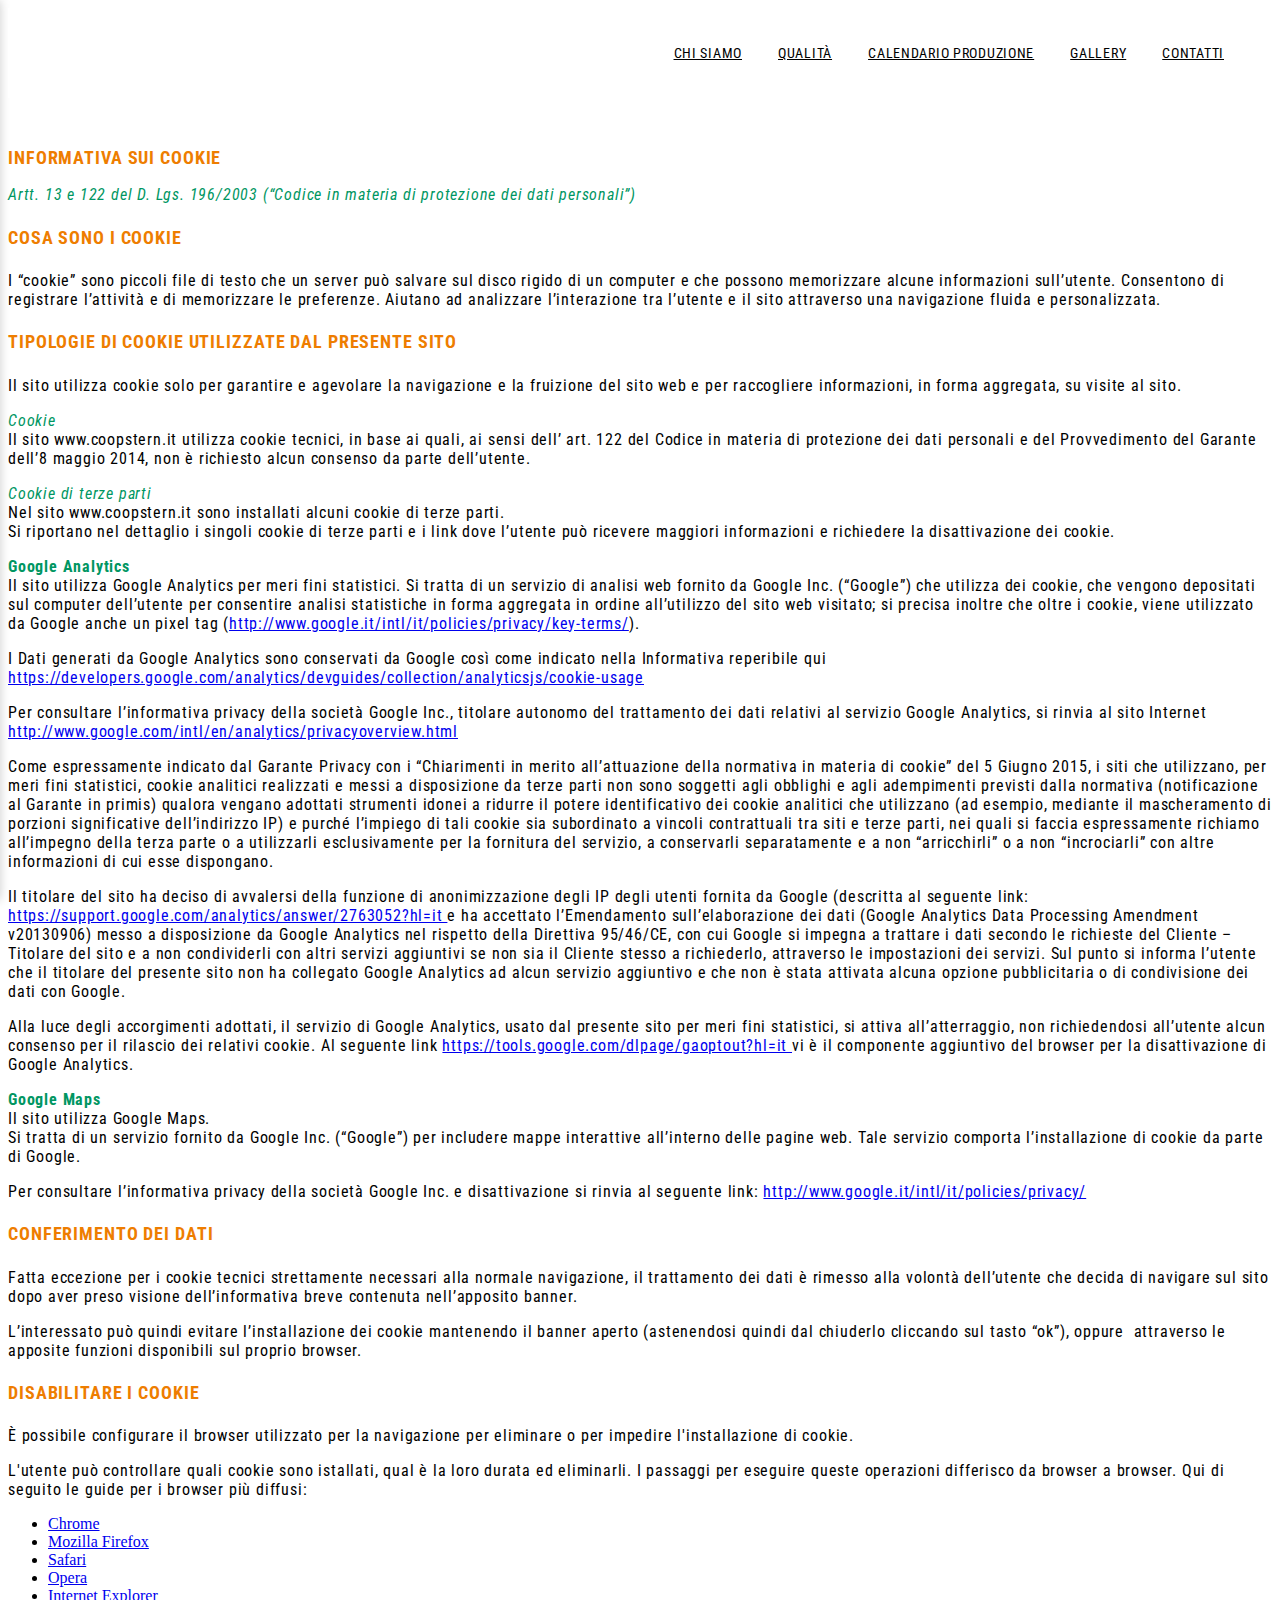
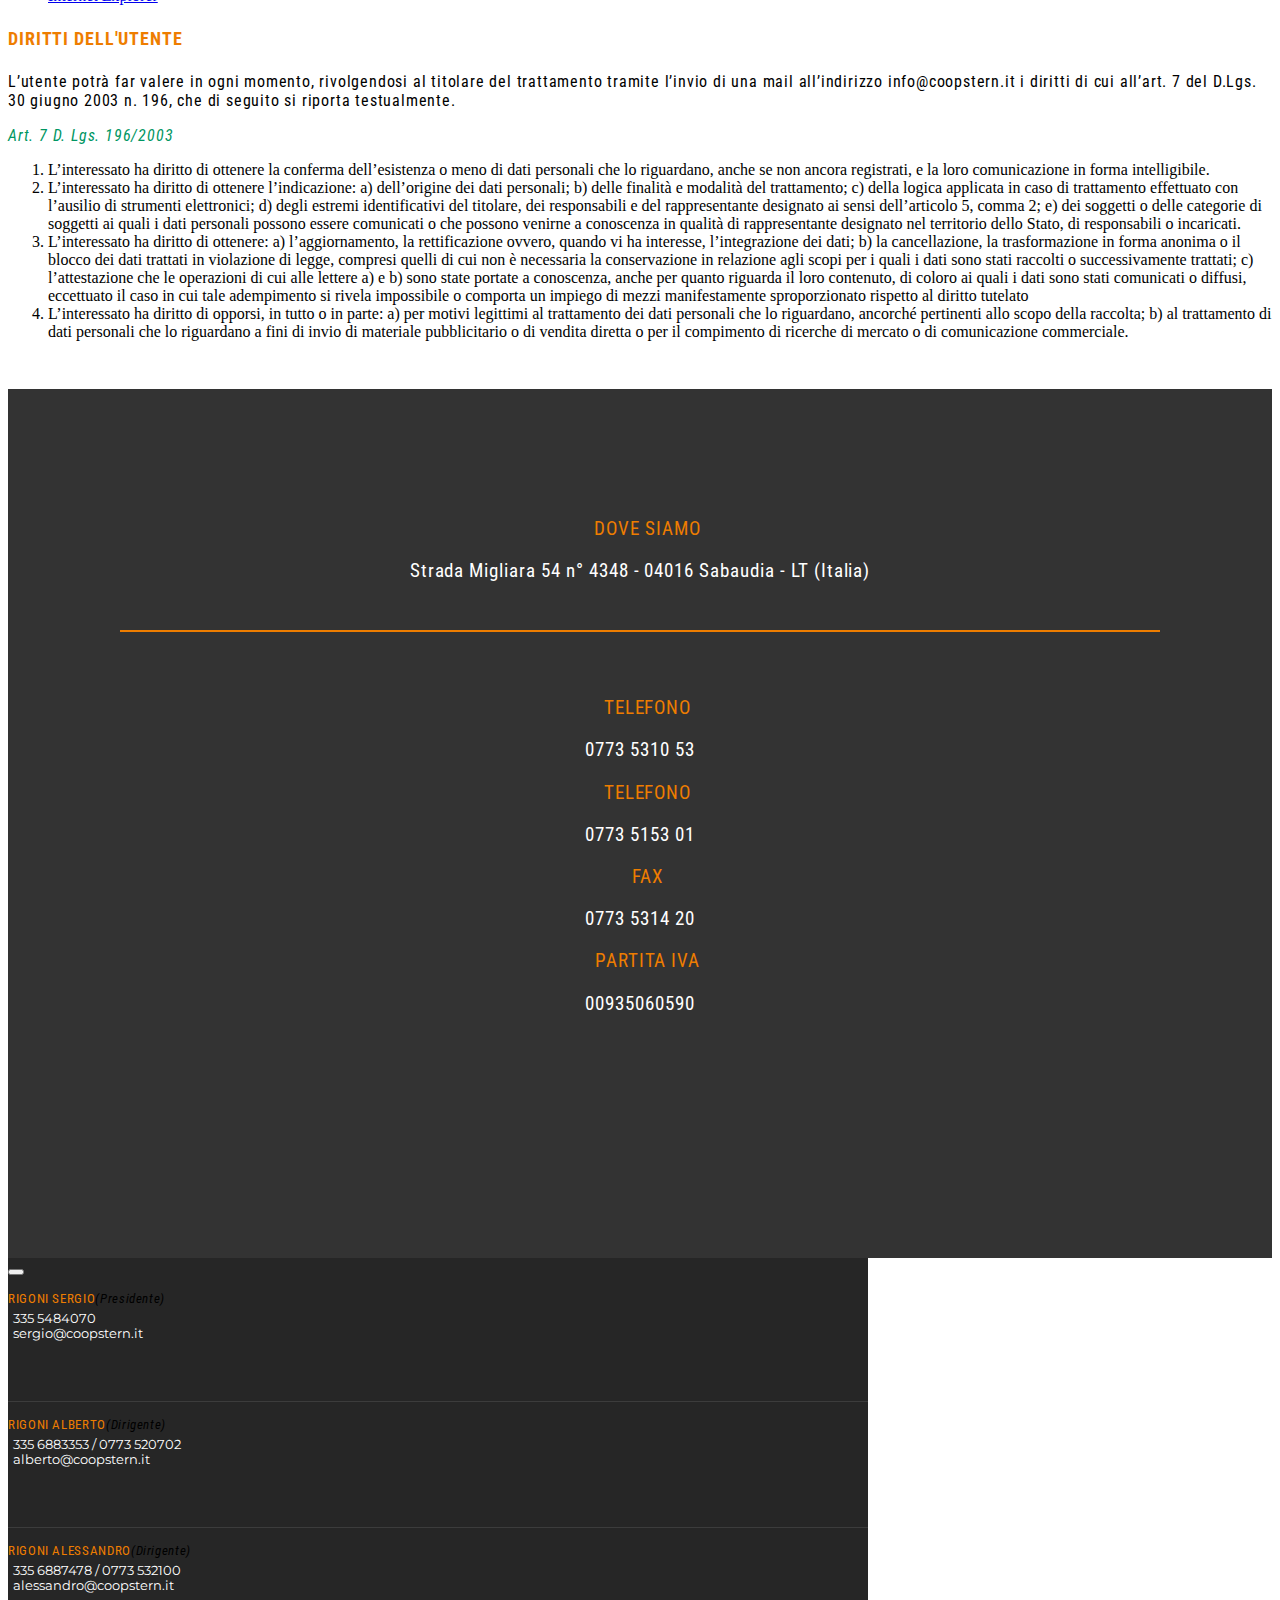
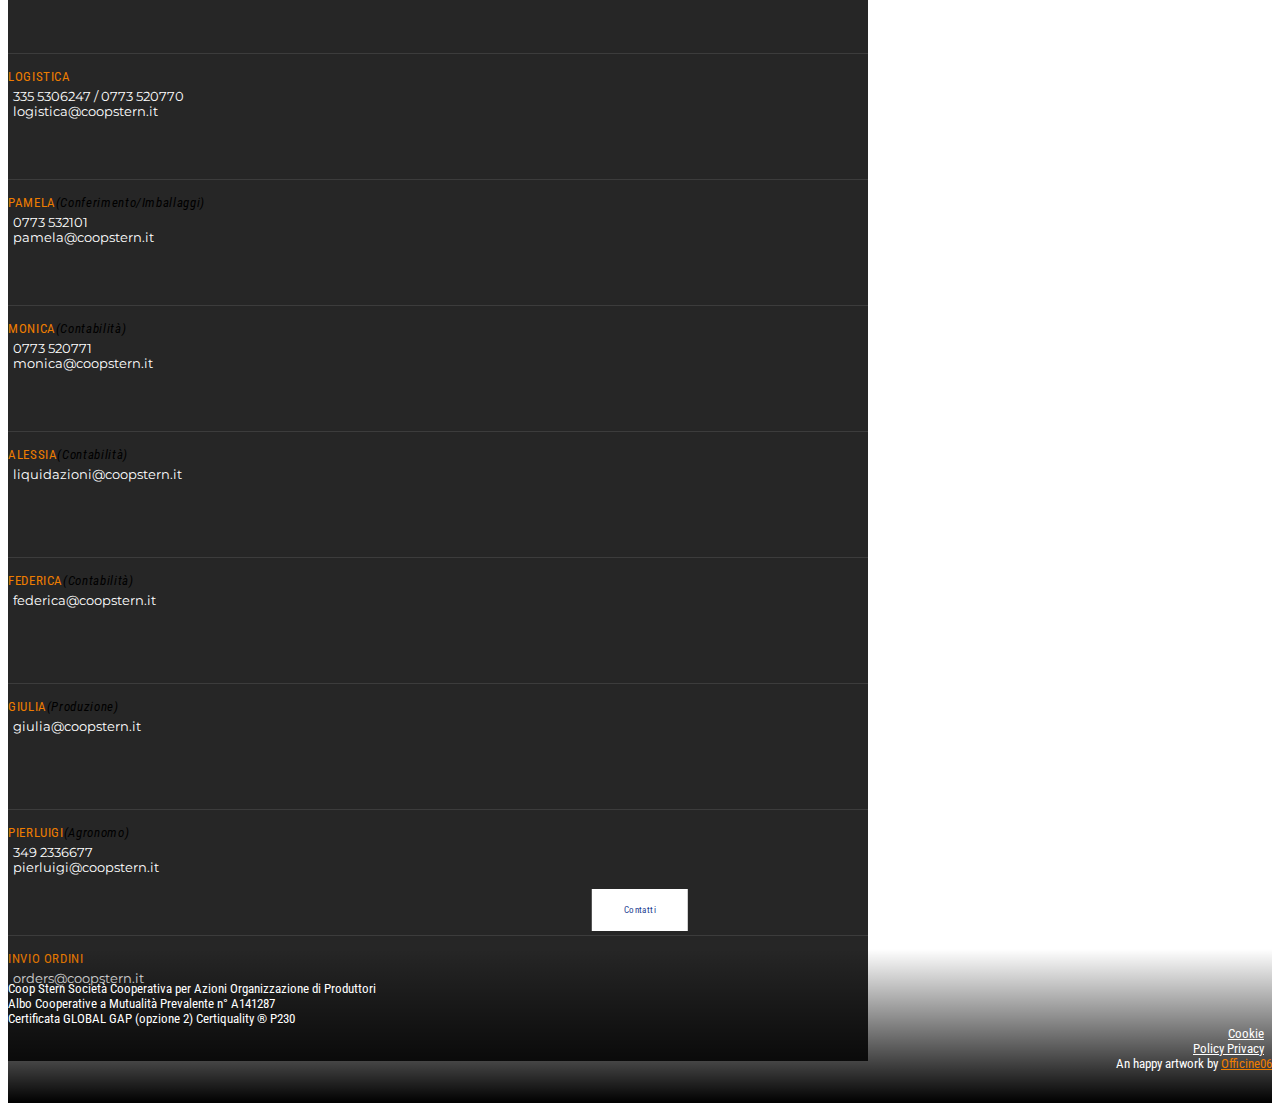
==== cookie.html @ 0d592480 "Fixed some code" ====
<!DOCTYPE html>
<html lang="en">
  <head>
    <title>Coop Stern / Informativa sui Cookie
    </title>
    <meta charset="utf-8">
    <meta http-equiv="X-UA-Compatible" content="IE=edge">
    <meta name="viewport" content="width=device-width, initial-scale=1">
    <meta name="description" content="A description of the page">
    <!-- Favicons-->
    <!-- Google Analytics-->
    <script async="" src="https://www.googletagmanager.com/gtag/js?id=UA-106080004-4"></script>
    <script>
      window.dataLayer = window.dataLayer || [];
      function gtag(){dataLayer.push(arguments);}
      gtag('js', new Date());
      gtag('config', 'UA-106080004-4', { 'anonymize_ip': true });
      
    </script>
    <!-- Google Fonts-->
    <link rel="stylesheet" href="//fonts.googleapis.com/css?family=Montserrat:300,400|Roboto+Condensed:400,700">
    <!-- Styles-->
    <link rel="stylesheet" href="/css/vendor.css">
    <link rel="stylesheet" href="/css/twentytwenty.css">
    <link rel="stylesheet" href="/css/magnific-popup.css">
    <link rel="stylesheet" href="/css/main.css">
  </head>
  <body>
    <!-- Including header-->
    <!-- Including content-->
    <div class="container no--margin-top" id="content">
      <!-- Navigation menu-->
      <header><a href="/index.html"><img class="logo" src="/images/logo.svg" alt=""></a>
        <div class="mobile__menu"><span class="line"></span><span class="line"></span><span class="line"></span></div>
        <nav>
          <ul>
            <li><a href="/index.html#about">Chi siamo</a></li>
            <li><a href="/index.html#quality">Qualità</a></li>
            <li><a href="/index.html#calendar">Calendario produzione</a></li>
            <li><a href="/index.html#gallery">Gallery</a></li>
            <li><a href="/index.html#contact">Contatti</a></li>
          </ul>
        </nav>
      </header>
      <!-- Navigation menu mobile-->
      <div class="entry__menu">
        <nav>
          <ul>
            <li><a href="/index.html#about">Chi siamo</a></li>
            <li><a href="/index.html#quality">Qualità</a></li>
            <li><a href="/index.html#calendar">Calendario produzione</a></li>
            <li><a href="/index.html#gallery">Gallery</a></li>
            <li><a href="/index.html#contact">Contatti</a></li>
          </ul>
        </nav>
      </div>
      <!-- Filter section-->
      <div class="section__content">
        <div class="section__content--text">
          <div class="grid-container">
            <div class="grid-x">
              <div class="large-12 medium-12 small-12 column">
                <h3> <strong>Informativa sui Cookie</strong></h3>
                <p><em>Artt. 13 e 122 del D. Lgs. 196/2003 (“Codice in materia di protezione dei dati personali”)</em></p>
                <h4> <strong>Cosa sono i cookie</strong></h4>
                <p>I “cookie” sono piccoli file di testo che un server può salvare sul disco rigido di un computer e che possono memorizzare alcune informazioni sull’utente. Consentono di registrare l’attività e di memorizzare le preferenze. Aiutano ad analizzare l’interazione tra l’utente e il sito attraverso una navigazione fluida e personalizzata.</p>
                <h4><strong>Tipologie di cookie utilizzate dal presente sito</strong></h4>
                <p>Il sito utilizza cookie solo per garantire e agevolare la navigazione e la fruizione del sito web e per raccogliere informazioni, in forma aggregata, su visite al sito.<br></p>
                <p><em>Cookie</em><br>Il sito www.coopstern.it utilizza cookie tecnici, in base ai quali, ai sensi dell’ art. 122 del Codice in materia di protezione dei dati personali e del Provvedimento del Garante dell’8 maggio 2014, non è richiesto alcun consenso da parte dell’utente.</p>
                <p><em>Cookie di terze parti</em><br>Nel sito www.coopstern.it sono installati alcuni cookie di terze parti.<br>Si riportano nel dettaglio i singoli cookie di terze parti e i link dove l’utente può ricevere maggiori informazioni e richiedere la disattivazione dei cookie.</p>
                <p><strong>Google Analytics</strong><br>Il sito utilizza Google Analytics per meri fini statistici. Si tratta di un servizio di analisi web fornito da Google Inc. (“Google”) che utilizza dei cookie, che vengono depositati sul computer dell’utente per consentire analisi statistiche in forma aggregata in ordine all’utilizzo del sito web visitato; si precisa inoltre che oltre i cookie, viene utilizzato da Google anche un pixel tag (<a href="http://www.google.it/intl/it/policies/privacy/key-terms/" target="_blank">http://www.google.it/intl/it/policies/privacy/key-terms/</a>).</p>
                <p>I Dati generati da Google Analytics sono conservati da Google così come indicato nella Informativa reperibile qui <a href="https://developers.google.com/analytics/devguides/collection/analyticsjs/cookie-usage" target="_blank">https://developers.google.com/analytics/devguides/collection/analyticsjs/cookie-usage</a></p>
                <p>Per consultare l’informativa privacy della società Google Inc., titolare autonomo del trattamento dei dati relativi al servizio Google Analytics, si rinvia al sito Internet <a href="http://www.google.com/intl/en/analytics/privacyoverview.html" target="_blank">http://www.google.com/intl/en/analytics/privacyoverview.html</a></p>
                <p>Come espressamente indicato dal Garante Privacy con i “Chiarimenti in merito all’attuazione della normativa in materia di cookie” del 5 Giugno 2015, i siti che utilizzano, per meri fini statistici, cookie analitici realizzati e messi a disposizione da terze parti non sono soggetti agli obblighi e agli adempimenti previsti dalla normativa (notificazione al Garante in primis) qualora vengano adottati strumenti idonei a ridurre il potere identificativo dei cookie analitici che utilizzano (ad esempio, mediante il mascheramento di porzioni significative dell’indirizzo IP) e purché l’impiego di tali cookie sia subordinato a vincoli contrattuali tra siti e terze parti, nei quali si faccia espressamente richiamo all’impegno della terza parte o a utilizzarli esclusivamente per la fornitura del servizio, a conservarli separatamente e a non “arricchirli” o a non “incrociarli” con altre informazioni di cui esse dispongano.</p>
                <p>Il titolare del sito ha deciso di avvalersi della funzione di anonimizzazione degli IP degli utenti fornita da Google (descritta al seguente link: <a href="https://support.google.com/analytics/answer/2763052?hl=it" target="_blank">https://support.google.com/analytics/answer/2763052?hl=it </a>e ha accettato l’Emendamento sull’elaborazione dei dati (Google Analytics Data Processing Amendment v20130906) messo a disposizione da Google Analytics nel rispetto della Direttiva 95/46/CE, con cui Google si impegna a trattare i dati secondo le richieste del Cliente – Titolare del sito e a non condividerli con altri servizi aggiuntivi se non sia il Cliente stesso a richiederlo, attraverso le impostazioni dei servizi. Sul punto si informa l’utente che il titolare del presente sito non ha collegato Google Analytics ad alcun servizio aggiuntivo e che non è stata attivata alcuna opzione pubblicitaria o di condivisione dei dati con Google.</p>
                <p>Alla luce degli accorgimenti adottati, il servizio di Google Analytics, usato dal presente sito per meri fini statistici, si attiva all’atterraggio, non richiedendosi all’utente alcun consenso per il rilascio dei relativi cookie. Al seguente link <a href="https://tools.google.com/dlpage/gaoptout?hl=it" target="_blank">https://tools.google.com/dlpage/gaoptout?hl=it </a>vi è il componente aggiuntivo del browser per la disattivazione di Google Analytics.</p>
                <p><strong>Google Maps</strong><br>Il sito utilizza Google Maps. <br>Si tratta di un servizio fornito da Google Inc. (“Google”) per includere mappe interattive all’interno delle pagine web. Tale servizio comporta l’installazione di cookie da parte di Google.</p>
                <p>Per consultare l’informativa privacy della società Google Inc. e disattivazione si rinvia al seguente link:  <a href="http://www.google.it/intl/it/policies/privacy/" target="_blank">http://www.google.it/intl/it/policies/privacy/</a></p>
                <h4><strong>Conferimento dei dati</strong></h4>
                <p>Fatta eccezione per i cookie tecnici strettamente necessari alla normale navigazione, il trattamento dei dati è rimesso alla volontà dell’utente che decida di navigare sul sito dopo aver preso visione dell’informativa breve contenuta nell’apposito banner.</p>
                <p>L’interessato può quindi evitare l’installazione dei cookie mantenendo il banner aperto (astenendosi quindi dal chiuderlo cliccando sul tasto “ok”), oppure  attraverso le apposite funzioni disponibili sul proprio browser.</p>
                <h4><strong>Disabilitare i cookie</strong></h4>
                <p>È possibile configurare il browser utilizzato per la navigazione per eliminare o per impedire l'installazione di cookie.</p>
                <p>L'utente può controllare quali cookie sono istallati, qual è la loro durata ed eliminarli. I passaggi per eseguire queste operazioni differisco da browser a browser. Qui di seguito le guide per i browser più diffusi:
                  <ul>
                    <li><a href="https://support.google.com/chrome/answer/95647?hl=it" target="_blank">Chrome</a></li>
                    <li><a href="https://support.mozilla.org/it/kb/Eliminare i cookie" target="_blank">Mozilla Firefox</a></li>
                    <li><a href="https://support.apple.com/kb/PH19214?viewlocale=it_IT&amp;locale=en_US" target="_blank">Safari</a></li>
                    <li><a href="http://www.opera.com/help/tutorials/security/privacy/" target="_blank">Opera</a></li>
                    <li><a href="http://windows.microsoft.com/it-it/internet-explorer/delete-manage-cookies#ie=ie-10" target="_blank">Internet Explorer</a></li>
                  </ul>
                </p>
                <h4><strong>Diritti dell'utente</strong></h4>
                <p>L’utente potrà far valere in ogni momento, rivolgendosi al titolare del trattamento tramite l’invio di una mail all’indirizzo info@coopstern.it i diritti di cui all’art. 7 del D.Lgs. 30 giugno 2003 n. 196, che di seguito si riporta testualmente.</p>
                <p><em>Art. 7 D. Lgs. 196/2003</em>
                  <ol>
                    <li>L’interessato ha diritto di ottenere la conferma dell’esistenza o meno di dati personali che lo riguardano, anche se non ancora registrati, e la loro comunicazione in forma intelligibile.</li>
                    <li>L’interessato ha diritto di ottenere l’indicazione: a) dell’origine dei dati personali; b) delle finalità e modalità del trattamento; c) della logica applicata in caso di trattamento effettuato con l’ausilio di strumenti elettronici; d) degli estremi identificativi del titolare, dei responsabili e del rappresentante designato ai sensi dell’articolo 5, comma 2; e) dei soggetti o delle categorie di soggetti ai quali i dati personali possono essere comunicati o che possono venirne a conoscenza in qualità di rappresentante designato nel territorio dello Stato, di responsabili o incaricati.</li>
                    <li>L’interessato ha diritto di ottenere: a) l’aggiornamento, la rettificazione ovvero, quando vi ha interesse, l’integrazione dei dati; b) la cancellazione, la trasformazione in forma anonima o il blocco dei dati trattati in violazione di legge, compresi quelli di cui non è necessaria la conservazione in relazione agli scopi per i quali i dati sono stati raccolti o successivamente trattati; c) l’attestazione che le operazioni di cui alle lettere a) e b) sono state portate a conoscenza, anche per quanto riguarda il loro contenuto, di coloro ai quali i dati sono stati comunicati o diffusi, eccettuato il caso in cui tale adempimento si rivela impossibile o comporta un impiego di mezzi manifestamente sproporzionato rispetto al diritto tutelato</li>
                    <li>L’interessato ha diritto di opporsi, in tutto o in parte: a) per motivi legittimi al trattamento dei dati personali che lo riguardano, ancorché pertinenti allo scopo della raccolta; b) al trattamento di dati personali che lo riguardano a fini di invio di materiale pubblicitario o di vendita diretta o per il compimento di ricerche di mercato o di comunicazione commerciale.</li>
                  </ol>
                </p>
              </div>
            </div>
          </div>
        </div>
      </div>
    </div>
    <!-- Including header-->
    <!-- Contact section-->
    <div class="section__content">
      <div class="section__content--contact">
        <div class="grid-container">
          <h2><i class="fa fa-map-marker"></i>Dove siamo</h2>
          <p>Strada Migliara 54 n° 4348 - 04016 Sabaudia - LT (Italia)</p>
          <hr>
        </div>
        <div class="grid-container">
          <div class="grid-x info__box">
            <div class="large-3 medium-3 small-12 column" data-aos="fade-up">
              <h2><i class="fa fa-phone"></i>Telefono</h2>
              <p>0773 5310 53</p>
            </div>
            <div class="large-3 medium-3 small-12 column" data-aos="fade-up">
              <h2><i class="fa fa-phone"></i>Telefono</h2>
              <p>0773 5153 01</p>
            </div>
            <div class="large-3 medium-3 small-12 column" data-aos="fade-up">
              <h2><i class="fa fa-fax"></i>Fax</h2>
              <p>0773 5314 20</p>
            </div>
            <div class="large-3 medium-3 small-12 column" data-aos="fade-up">
              <h2><i class="fa fa-id-card"></i>Partita Iva</h2>
              <p>00935060590</p>
            </div>
          </div>
        </div>
      </div>
    </div>
    <!-- Modal Contact-->
    <div class="reveal" id="modalContact" data-reveal>
      <button class="close-button" data-close="" aria-label="Close modal" type="button"><i class="fa fa-close"></i></button>
      <div class="grid-x">
        <div class="large-6 medium-6 small-12 column">
          <h6 class="single__contact"><span>Rigoni Sergio<em>(Presidente)</em></span><i class="fa fa-phone"></i>335 5484070 <br><i class="fa fa-envelope"></i>sergio@coopstern.it</h6>
        </div>
        <div class="large-6 medium-6 small-12 column">
          <h6><span>Rigoni Alberto<em>(Dirigente)</em></span><i class="fa fa-phone"></i>335 6883353 / 0773 520702 <br><i class="fa fa-envelope"></i>alberto@coopstern.it</h6>
        </div>
        <div class="large-6 medium-6 small-12 column">
          <h6><span>Rigoni Alessandro<em>(Dirigente)</em></span><i class="fa fa-phone"></i>335 6887478 / 0773 532100 <br><i class="fa fa-envelope"></i>alessandro@coopstern.it</h6>
        </div>
        <div class="large-6 medium-6 small-12 column">
          <h6><span>Logistica</span><i class="fa fa-phone"></i>335 5306247 / 0773 520770 <br><i class="fa fa-envelope"></i>logistica@coopstern.it</h6>
        </div>
        <div class="large-6 medium-6 small-12 column">
          <h6><span>Pamela<em>(Conferimento/Imballaggi)</em></span><i class="fa fa-phone"></i>0773 532101 <br><i class="fa fa-envelope"></i>pamela@coopstern.it</h6>
        </div>
        <div class="large-6 medium-6 small-12 column">
          <h6><span>Monica<em>(Contabilità)</em></span><i class="fa fa-phone"></i>0773 520771 <br><i class="fa fa-envelope"></i>monica@coopstern.it</h6>
        </div>
        <div class="large-6 medium-6 small-12 column">
          <h6><span>Alessia<em>(Contabilità)</em></span><i class="fa fa-envelope"></i>liquidazioni@coopstern.it</h6>
        </div>
        <div class="large-6 medium-6 small-12 column">
          <h6><span>Federica<em>(Contabilità)</em></span><i class="fa fa-envelope"></i>federica@coopstern.it</h6>
        </div>
        <div class="large-6 medium-6 small-12 column">
          <h6><span>Giulia<em>(Produzione)</em></span><i class="fa fa-envelope"></i>giulia@coopstern.it</h6>
        </div>
        <div class="large-6 medium-6 small-12 column">
          <h6><span>Pierluigi<em>(Agronomo)</em></span><i class="fa fa-phone"></i>349 2336677<br><i class="fa fa-envelope"></i>pierluigi@coopstern.it</h6>
        </div>
        <div class="large-6 medium-6 small-12 column">
          <h6><span>Invio ordini</span><i class="fa fa-envelope"></i>orders@coopstern.it</h6>
        </div>
      </div>
    </div>
    <!-- Copyright section-->
    <div class="section__content">
      <div class="section__content--copyright">
        <div class="grid-container">
          <div class="grid-x">
            <div class="large-6 medium-6 small-12 column">
              <p>Coop Stern Società Cooperativa per Azioni Organizzazione di Produttori</p>
              <p>Albo Cooperative a Mutualità Prevalente n° A141287</p>
              <p>Certificata GLOBAL GAP (opzione 2) Certiquality ® P230</p>
            </div>
            <div class="large-6 medium-6 small-12 column">
              <p> <a class="link__white" href="/cookie.html" target="_blank">Cookie<i class="fa fa-angle-right"></i></a></p>
              <p> <a class="link__white" href="/privacy.html" target="_blank">Policy Privacy<i class="fa fa-angle-right"></i></a></p>
              <p>An happy artwork by <a href="//officine06.com" target="_blank">Officine06</a></p>
            </div>
            <h6 class="open-modal" data-open="modalContact">Contatti</h6>
          </div>
        </div>
      </div>
    </div>
    <!-- Scripts-->
    <script src="/js/vendor.js"></script>
    <script src="https://maps.googleapis.com/maps/api/js?key=AIzaSyD3UaVdW8UpKAqULko4-UrPBYwQkC0VW8Y"></script>
    <script src="/js/eventmove.js"></script>
    <script src="/js/twentytwenty.js"></script>
    <script src="/js/magnific-popup.js"></script>
    <script src="/js/app.js"></script>
  </body>
</html>
---- css/main.css ----
body{overflow-x:hidden}.container{margin-top:100vh}.grid-container{margin:0 auto;padding:0;width:100%;max-width:1280px}.open-modal{background-color:#fff;color:#203a8f;font-family:'Roboto Condensed',Helvetica,sans-serif;letter-spacing:.05em;font-weight:400;padding:1rem 2rem;position:absolute;top:-5rem;z-index:999;left:50%;-webkit-transform:translateX(-50%);-ms-transform:translateX(-50%);transform:translateX(-50%);cursor:pointer}.open-modal:hover{-webkit-box-shadow:5px 5px 0 #ee7d00;box-shadow:5px 5px 0 #ee7d00}.link__white{color:#fff!important}.link__white i{margin-left:.5rem}.link__white:hover{color:#ee7d00!important}.go-to__page{background-color:#fff;color:#203a8f;font-family:'Roboto Condensed',Helvetica,sans-serif;letter-spacing:.05em;font-weight:400;padding:1rem 2rem;cursor:pointer;width:100%;max-width:250px;text-align:center}.go-to__page:hover{-webkit-box-shadow:5px 5px 0 #ee7d00;box-shadow:5px 5px 0 #ee7d00}.go-to__page.go-to__page--dark{background-color:#203a8f;color:#fff}.group__button{display:-webkit-box;display:-ms-flexbox;display:flex;-webkit-box-align:center;-ms-flex-align:center;align-items:center;-webkit-box-pack:center;-ms-flex-pack:center;justify-content:center;-webkit-box-orient:vertical;-webkit-box-direction:normal;-ms-flex-direction:column;flex-direction:column;width:100%;padding:1rem 0}.group__button button{display:block;margin:5px;width:85%;font-family:'Roboto Condensed',Helvetica,sans-serif;text-transform:uppercase;font-weight:700;padding:1rem 1.5rem;border:1px solid rgba(0,0,0,.1);color:rgba(0,0,0,.2);letter-spacing:.05em}.group__button button:hover{color:#ee7d00}.group__button button.mixitup-control-active{color:#ee7d00;border:1px solid #ee7d00}@media screen and (min-width:40em){.group__button{display:-webkit-box;display:-ms-flexbox;display:flex;-webkit-box-align:center;-ms-flex-align:center;align-items:center;-webkit-box-pack:center;-ms-flex-pack:center;justify-content:center;-webkit-box-orient:horizontal;-webkit-box-direction:normal;-ms-flex-direction:row;flex-direction:row;padding:1rem 0}.group__button button{display:inline-block;width:auto;margin:0 5px;font-family:'Roboto Condensed',Helvetica,sans-serif;text-transform:uppercase;font-weight:700;padding:1rem 1.5rem;border:1px solid rgba(0,0,0,.1);color:rgba(0,0,0,.2);letter-spacing:.05em}.group__button button:hover{color:#ee7d00}.group__button button.mixitup-control-active{color:#ee7d00;border:1px solid #ee7d00}}#modalContact{background-color:rgba(0,0,0,.85);border:0;width:100%;max-width:860px}#modalContact .close-button i{color:#fff}#modalContact .close-button:hover i{color:#fff}#modalContact h6{font-family:Montserrat,Helvetica,sans-serif;font-weight:400;color:#fff;font-size:.8rem;padding-bottom:25px;border-bottom:1px solid rgba(255,255,255,.1);margin:15px 0;min-height:85px}#modalContact h6 i{margin-right:5px;width:20px}#modalContact h6 span{font-family:'Roboto Condensed',Helvetica,sans-serif;font-weight:400;color:#ee7d00;display:block;text-transform:uppercase;letter-spacing:.05em;margin-bottom:5px}#modalContact h6 span em{color:#000;text-transform:none;font-size:.8rem}#modalContact .column:last-of-type h6{border-bottom:0;margin-bottom:0}.hero__image{height:35vh;background-color:rgba(0,0,0,.1);background-repeat:no-repeat;background-position:center center;background-size:cover;position:relative;overflow:hidden}.hero__image.hero__image--carota{background-image:url(/images/hero/carota.jpg)}.hero__image.hero__image--ravanello{background-image:url(/images/hero/ravanello.jpg)}.hero__image.hero__image--pak-choi{background-image:url(/images/hero/pak-choi.jpg)}.hero__image.hero__image--rapa-lunga{background-image:url(/images/hero/rapa-lunga.jpg)}.hero__image.hero__image--cocomero{background-image:url(/images/hero/cocomero.jpg)}.hero__image.hero__image--patata{background-image:url(/images/hero/patata.jpg)}.hero__image.hero__image--rapa-tonda{background-image:url(/images/hero/rapa-tonda.jpg)}.hero__image.hero__image--cavolo-rapa{background-image:url(/images/hero/cavolo-rapa.jpg)}@media screen and (min-width:64em){.hero__image:after{position:absolute;content:'';bottom:0;left:0;right:0;height:100px;background-image:-webkit-gradient(linear,left top,left bottom,from(transparent),to(rgba(0,0,0,.85)));background-image:-webkit-linear-gradient(top,transparent 0,rgba(0,0,0,.85) 100%);background-image:-o-linear-gradient(top,transparent 0,rgba(0,0,0,.85) 100%);background-image:linear-gradient(to bottom,transparent 0,rgba(0,0,0,.85) 100%)}}#cookie-bar{background:#ee7d00;height:auto;color:#fff;text-align:center;padding:15px;z-index:10000}#cookie-bar.fixed{position:fixed;top:0;left:0;width:100%}#cookie-bar.fixed.bottom{bottom:0;top:auto}#cookie-bar p{margin:0;padding:0;height:auto}#cookie-bar a{color:#000;display:inline-block;border-radius:0;text-decoration:none;padding:0 6px;margin-left:8px}#cookie-bar .cb-enable{background:#fff;padding:10px 30px;border:0;margin-left:15px;color:#009662}#cookie-bar .cb-enable:hover{background:#fff}#cookie-bar .cb-disable{background:#900}#cookie-bar .cb-disable:hover{background:#b00}#cookie-bar .cb-policy{background:#03b}#cookie-bar .cb-policy:hover{background:#05d}#cookie-bar .cookie-link-2{margin:0;padding:0;color:#fff;text-decoration:underline}#cookie-bar .cookie-link-2:hover{text-decoration:underline}@media screen and (max-width:480px){#cookie-bar .cb-enable{margin-top:10px}}.is-sticky header{z-index:999!important;-webkit-box-shadow:0 0 10px rgba(0,0,0,.2);box-shadow:0 0 10px rgba(0,0,0,.2)}.entry__menu{background-color:#fff;-webkit-box-shadow:0 0 10px rgba(0,0,0,.2);box-shadow:0 0 10px rgba(0,0,0,.2);height:100vh;position:fixed;z-index:998;top:0;width:100vw;left:0;-webkit-transform:translateX(-100%);-ms-transform:translateX(-100%);transform:translateX(-100%);-webkit-transition:all .5s cubic-bezier(.645,.045,.355,1);-o-transition:all .5s cubic-bezier(.645,.045,.355,1);transition:all .5s cubic-bezier(.645,.045,.355,1)}.entry__menu.show{-webkit-transform:translateX(0);-ms-transform:translateX(0);transform:translateX(0);-webkit-transition:all .5s cubic-bezier(.645,.045,.355,1);-o-transition:all .5s cubic-bezier(.645,.045,.355,1);transition:all .5s cubic-bezier(.645,.045,.355,1)}.entry__menu nav ul{display:-webkit-box;display:-ms-flexbox;display:flex;-webkit-box-align:center;-ms-flex-align:center;align-items:center;-webkit-box-pack:center;-ms-flex-pack:center;justify-content:center;-webkit-box-orient:vertical;-webkit-box-direction:normal;-ms-flex-direction:column;flex-direction:column;width:100vw;height:100vh;padding:60px 0;margin:0}.entry__menu nav ul li{list-style-type:none;margin:1rem 0}.entry__menu nav ul li a{text-transform:uppercase;font-family:'Roboto Condensed',Helvetica,sans-serif;font-weight:400;font-size:.9rem;color:#000;letter-spacing:.05em}.entry__menu nav ul li a:active,.entry__menu nav ul li a:focus,.entry__menu nav ul li a:hover{color:#000}header{z-index:999!important;background-color:#fff;height:60px;display:-webkit-box;display:-ms-flexbox;display:flex;-webkit-box-align:center;-ms-flex-align:center;align-items:center;-webkit-box-pack:justify;-ms-flex-pack:justify;justify-content:space-between;padding:0 1rem;position:relative}header .logo{height:50px}header .mobile__menu{height:50px;display:-webkit-box;display:-ms-flexbox;display:flex;-webkit-box-align:center;-ms-flex-align:center;align-items:center;-webkit-box-pack:center;-ms-flex-pack:center;justify-content:center;-webkit-box-orient:vertical;-webkit-box-direction:normal;-ms-flex-direction:column;flex-direction:column}header .mobile__menu .line{height:2px;background-color:#203a8f;-webkit-transition:all .5s cubic-bezier(.645,.045,.355,1);-o-transition:all .5s cubic-bezier(.645,.045,.355,1);transition:all .5s cubic-bezier(.645,.045,.355,1);width:30px}header .mobile__menu .line:nth-of-type(2){margin:5px 0}header .mobile__menu.shrink .line{-webkit-transition:all .5s cubic-bezier(.645,.045,.355,1);-o-transition:all .5s cubic-bezier(.645,.045,.355,1);transition:all .5s cubic-bezier(.645,.045,.355,1);background-color:#ee7d00}header .mobile__menu.shrink .line:nth-of-type(2){margin:0}header nav{display:none}@media screen and (min-width:40em){header{height:90px;padding:0 2rem}header .logo{height:80px;margin-top:4px}header .mobile__menu{display:none}header nav{display:-webkit-box;display:-ms-flexbox;display:flex;-webkit-box-align:center;-ms-flex-align:center;align-items:center;-webkit-box-pack:center;-ms-flex-pack:center;justify-content:center;height:75px}header nav ul{margin:0}header nav ul li{list-style-type:none;display:inline-block}header nav ul li a{padding:0 1rem;text-transform:uppercase;font-family:'Roboto Condensed',Helvetica,sans-serif;font-weight:400;font-size:.9rem;color:#000;letter-spacing:.05em}header nav ul li a:active,header nav ul li a:focus,header nav ul li a:hover{color:#ee7d00}}.section__content .section__content--about{height:auto;padding:1.5rem;background:url(/images/paper.png) no-repeat center center;background-size:cover}.section__content .section__content--text{padding:2rem 0}.section__content .section__content--text h3,.section__content .section__content--text h4{font-family:'Roboto Condensed',Helvetica,sans-serif;font-weight:400;letter-spacing:.05em;font-size:1.1rem;text-transform:uppercase;color:#ee7d00;z-index:2}.section__content .section__content--text p{color:#000;font-family:'Roboto Condensed',Helvetica,sans-serif;font-weight:400;letter-spacing:.05em;font-size:1rem;z-index:2}.section__content .section__content--text p em,.section__content .section__content--text p strong{color:#009662}.section__content .section__content--parallax{background:url(/images/pattern.svg) repeat center center;background-size:1080px;background-color:#ee7d00;height:90px}.section__content .section__content--quality .image__background{background:url(/images/quality.jpg) no-repeat center center;background-size:cover;height:75vh}.section__content .section__content--quality .image__background--full{background:url(/images/quality__full.jpg) no-repeat center center;background-size:cover;height:25vh;position:relative;z-index:-1}.section__content .section__content--quality .image__background--full:after{content:'';background-color:rgba(0,0,0,.5);position:absolute;z-index:2;top:0;left:0;bottom:0;right:0}.section__content .section__content--gallery{background:url(/images/gallery.jpg) no-repeat center center;background-size:cover;height:35vh;display:-webkit-box;display:-ms-flexbox;display:flex;-webkit-box-align:center;-ms-flex-align:center;align-items:center;-webkit-box-pack:center;-ms-flex-pack:center;justify-content:center;-webkit-box-orient:vertical;-webkit-box-direction:normal;-ms-flex-direction:column;flex-direction:column}.section__content .section__content--map #map-stern{height:30vh}.section__content .section__content--contact{position:relative;background:url(/images/contact.jpg) repeat center center;background-size:cover;padding:3rem 3rem 20rem;z-index:-1;display:-webkit-box;display:-ms-flexbox;display:flex;-webkit-box-align:center;-ms-flex-align:center;align-items:center;-webkit-box-pack:center;-ms-flex-pack:center;justify-content:center;-webkit-box-orient:vertical;-webkit-box-direction:normal;-ms-flex-direction:column;flex-direction:column;text-align:center}.section__content .section__content--contact:after{position:absolute;content:'';background-color:rgba(0,0,0,.8);top:0;right:0;bottom:0;left:0;z-index:1}.section__content .section__content--contact .grid-container,.section__content .section__content--contact .multi__contact{z-index:2}.section__content .section__content--contact h2{font-family:'Roboto Condensed',Helvetica,sans-serif;font-weight:400;letter-spacing:.05em;font-size:1rem;text-transform:uppercase;color:#ee7d00;z-index:2}.section__content .section__content--contact h2 i{margin-right:15px}.section__content .section__content--contact p{color:#fff;font-family:'Roboto Condensed',Helvetica,sans-serif;font-weight:400;letter-spacing:.05em;font-size:1rem;z-index:2}.section__content .section__content--contact hr{background-color:#ee7d00;height:2px;-webkit-box-shadow:0;box-shadow:0;border:0;margin:1.5rem 0}.section__content .section__content--copyright{margin-top:-9rem;background-image:-webkit-gradient(linear,left top,left bottom,from(transparent),to(black));background-image:-webkit-linear-gradient(top,transparent 0,#000 100%);background-image:-o-linear-gradient(top,transparent 0,#000 100%);background-image:linear-gradient(to bottom,transparent 0,#000 100%);color:#fff;font-family:'Roboto Condensed',Helvetica,sans-serif;font-weight:400;font-size:.8rem;padding:1.5rem 2.5rem;position:relative}.section__content .section__content--copyright .column{display:-webkit-box;display:-ms-flexbox;display:flex;-webkit-box-align:center;-ms-flex-align:center;align-items:center;-webkit-box-pack:center;-ms-flex-pack:center;justify-content:center;-webkit-box-orient:vertical;-webkit-box-direction:normal;-ms-flex-direction:column;flex-direction:column}.section__content .section__content--copyright .column p{margin:0;text-align:center}.section__content .section__content--copyright .column p a{color:#ee7d00}.section__content .section__content--filter .container__gallery{padding:1rem 0 0}.section__content .section__content--filter .container__gallery .gallery__item{height:25vh;background-size:cover;background-position:center center}@media screen and (min-width:40em){.section__content .section__content--about{padding:10rem 0}.section__content .section__content--quality{min-height:75vh}.section__content .section__content--quality .image__background{height:85%}.section__content .section__content--quality .image__background--full{height:65vh;margin-top:-20%}.section__content .section__content--gallery{height:65vh}.section__content .section__content--map #map-stern{height:50vh}.section__content .section__content--contact{padding:7rem 7rem 14rem}.section__content .section__content--contact hr{margin:3rem 0;max-width:100%}.section__content .section__content--contact h2,.section__content .section__content--contact p{font-size:1.2rem}.section__content .section__content--copyright{margin-top:-7rem;padding:2rem 0}.section__content .section__content--copyright .column{-webkit-box-align:start;-ms-flex-align:start;align-items:flex-start}.section__content .section__content--copyright .column:last-of-type{-webkit-box-align:end;-ms-flex-align:end;align-items:flex-end}.section__content .section__content--filter .container__gallery{padding-top:3rem}}#hero__image{height:100vh;width:100vw;background:url(/images/stern.jpg) no-repeat center center;background-size:cover!important;display:-webkit-box;display:-ms-flexbox;display:flex;-webkit-box-align:center;-ms-flex-align:center;align-items:center;-webkit-box-pack:center;-ms-flex-pack:center;justify-content:center;position:fixed;top:0;z-index:-1}#hero__image .logo{width:75vw}#hero__image .hero__image--shadow{position:absolute;bottom:0;left:0;right:0;z-index:2;background-image:-webkit-gradient(linear,left top,left bottom,from(transparent),to(rgba(0,0,0,.9)));background-image:-webkit-linear-gradient(top,transparent 0,rgba(0,0,0,.9) 100%);background-image:-o-linear-gradient(top,transparent 0,rgba(0,0,0,.9) 100%);background-image:linear-gradient(to bottom,transparent 0,rgba(0,0,0,.9) 100%);height:50vh;display:-webkit-box;display:-ms-flexbox;display:flex;-webkit-box-align:center;-ms-flex-align:center;align-items:center;-webkit-box-orient:vertical;-webkit-box-direction:normal;-ms-flex-direction:column;flex-direction:column;-webkit-box-pack:end;-ms-flex-pack:end;justify-content:flex-end;padding-bottom:2rem}#hero__image .hero__image--shadow img{width:30px;margin-bottom:15px}#hero__image .hero__image--shadow h5 a{color:#fff;text-transform:uppercase;font-family:'Roboto Condensed',Helvetica,sans-serif;font-size:.9rem;font-weight:700;letter-spacing:.05em}@media screen and (min-width:40em){#hero__image .logo{width:50vw}}#product__switch{height:40vh!important}#product__switch img{width:100%;top:50%;-webkit-transform:translateY(-50%);-ms-transform:translateY(-50%);transform:translateY(-50%)}.twentytwenty-horizontal .twentytwenty-handle{background-color:#ee7d00;border-color:#ee7d00}.twentytwenty-horizontal .twentytwenty-handle:after,.twentytwenty-horizontal .twentytwenty-handle:before{background-color:#ee7d00;width:3px;-webkit-box-shadow:none;box-shadow:none}.twentytwenty-horizontal .twentytwenty-handle span{display:none}@media screen and (min-width:40em){#product__switch{height:65vh!important}}@media screen and (min-width:40em) and (max-width:63.9375em){#product__switch{height:45vh!important}}#about-tabs{background:0 0;border:0;width:100%}#about-tabs li{width:50%;margin-bottom:10px}#about-tabs li a{color:#000;font-family:'Roboto Condensed',Helvetica,sans-serif;text-transform:uppercase;font-weight:400;text-align:center;font-size:.8rem;border-bottom:2px solid #ee7d00}#about-tabs li a:focus,#about-tabs li a:hover{background:0 0;color:#ee7d00}#about-tabs li a[aria-selected=true]{background-color:#ee7d00;color:#fff}#about-tabs li.is-active{background-color:#ee7d00;color:#fff}#about-content{background:0 0;padding:1rem 0}#about-content .tabs-panel{padding:0}#about-content .tabs-panel p{font-family:Montserrat,Helvetica,sans-serif;font-size:.9rem;font-weight:400}#about-content .tabs-panel p strong{font-family:'Roboto Condensed',Helvetica,sans-serif;font-weight:400;font-size:1.2rem;color:#203a8f}@media screen and (min-width:40em){#about-tabs li{width:23%;margin:0 1% 2rem}#about-tabs li a{font-size:1rem}#about-content .tabs-panel{padding:0 1%}#about-content .tabs-panel p{font-size:1rem}#about-content .tabs-panel p strong{font-size:1.5rem}}#quality-tabs{background:#fff;border:0;border-bottom:1px solid #000;width:100%}#quality-tabs li{width:50%;border:0}#quality-tabs li:first-of-type{border-right:1px solid #000}#quality-tabs li a{color:rgba(0,0,0,.2);font-family:'Roboto Condensed',Helvetica,sans-serif;text-transform:uppercase;font-weight:400;text-align:center;font-size:.8rem;padding:2rem}#quality-tabs li a:focus,#quality-tabs li a:hover{background:0 0;color:#009662}#quality-tabs li a[aria-selected=true]{background-color:#fff;color:#203a8f}#quality-content{border:0;background:url(/images/paper.png) no-repeat center center;background-size:cover;padding:1rem 1rem 10rem;position:relative}#quality-content .tabs-panel{padding:0}#quality-content .tabs-panel p{font-family:Montserrat,Helvetica,sans-serif;font-size:.9rem;font-weight:400}#quality-content .tabs-panel p strong{font-family:'Roboto Condensed',Helvetica,sans-serif;font-weight:400;font-size:1.2rem;color:#ee7d00}#quality-content .tabs-panel .item{background-color:#fff;padding:2rem;display:-webkit-box;display:-ms-flexbox;display:flex;-webkit-box-align:center;-ms-flex-align:center;align-items:center;-webkit-box-pack:center;-ms-flex-pack:center;justify-content:center;-webkit-box-orient:vertical;-webkit-box-direction:normal;-ms-flex-direction:column;flex-direction:column;position:absolute;width:100%;max-width:280px;left:50%;-webkit-transform:translateX(-50%);-ms-transform:translateX(-50%);transform:translateX(-50%);bottom:-90px}#quality-content .tabs-panel .item img{width:20vw;margin-bottom:25px}#quality-content .tabs-panel .item h3{font-family:'Roboto Condensed',Helvetica,sans-serif;font-weight:400;color:#203a8f;text-align:center}#quality-content .tabs-panel .item h3 span{display:block;font-weight:700;text-transform:uppercase}#quality-content .tabs-panel .item:hover{-webkit-box-shadow:7px 7px 0 #ee7d00;box-shadow:7px 7px 0 #ee7d00}@media screen and (min-width:40em){#quality-tabs li a{font-size:1.2rem;letter-spacing:.05em}#quality-content{padding:5rem 7rem 15rem;min-height:110vh}#quality-content .tabs-panel p{font-size:1rem}#quality-content .tabs-panel p strong{font-size:1.5rem}#quality-content .tabs-panel .item{max-width:400px}#quality-content .tabs-panel .item img{width:5vw}#quality-content .tabs-panel .item h3{font-size:1.2rem}}#calendar-tabs{background:#fff;width:100%;border:0}#calendar-tabs li{width:100%;height:35vh;display:-webkit-box;display:-ms-flexbox;display:flex;-webkit-box-align:center;-ms-flex-align:center;align-items:center;-webkit-box-pack:center;-ms-flex-pack:center;justify-content:center;background-size:cover;position:relative}#calendar-tabs li:first-of-type{background:url(/images/winter.jpg) no-repeat center center}#calendar-tabs li:last-of-type{background:url(/images/summer.jpg) no-repeat center center}#calendar-tabs li a{position:absolute;top:0;left:0;right:0;bottom:0;display:-webkit-box;display:-ms-flexbox;display:flex;-webkit-box-align:center;-ms-flex-align:center;align-items:center;-webkit-box-pack:center;-ms-flex-pack:center;justify-content:center;-webkit-box-orient:vertical;-webkit-box-direction:normal;-ms-flex-direction:column;flex-direction:column;color:#fff;font-family:'Roboto Condensed',Helvetica,sans-serif;font-weight:400;text-align:center;font-size:1rem;text-shadow:0 0 10px rgba(0,0,0,.1);background-color:rgba(255,255,255,.5)}#calendar-tabs li a span{display:inline-block;text-transform:uppercase;font-weight:700;border-bottom:2px solid #ee7d00;padding:.5rem 0}#calendar-tabs li a:focus,#calendar-tabs li a:hover{background-color:rgba(255,255,255,.5)}#calendar-tabs li a[aria-selected=true]{background-color:transparent;color:#fff}#calendar-tabs li a[aria-selected=true] span{border-bottom:2px solid #009662}#calendar-content{background-color:#fff;padding:0;position:relative;border:0}#calendar-content .tabs-panel{padding:0}#calendar-content .tabs-panel .text__item{padding:1.5rem}#calendar-content .tabs-panel .text__item h2{font-family:'Roboto Condensed',Helvetica,sans-serif;font-size:1.5rem;font-weight:700;text-transform:uppercase;color:#009662}#calendar-content .tabs-panel .text__item p{font-family:'Roboto Condensed',Helvetica,sans-serif;font-size:1rem;font-weight:400}#calendar-content .tabs-panel .text__item p strong{font-weight:400;color:#009662}@media screen and (min-width:40em){#calendar-tabs li{width:50%}#calendar-tabs li a{font-size:2rem;letter-spacing:.05em}#calendar-content .tabs-panel .text__item{padding:5rem}#calendar-content .tabs-panel .text__item p{font-size:1.5rem}}.gallery-thumbs{padding:1.5rem 0;background-color:rgba(0,150,98,.05);display:-webkit-box;display:-ms-flexbox;display:flex;-webkit-box-align:center;-ms-flex-align:center;align-items:center;-webkit-box-pack:center;-ms-flex-pack:center;justify-content:center;position:relative}.gallery-thumbs .arrow{width:30px;height:75px;position:absolute;bottom:-60px;left:50%;-webkit-transform:translateX(-50%);-ms-transform:translateX(-50%);transform:translateX(-50%);z-index:2}.gallery-thumbs .arrow:before{position:absolute;content:'';background-color:#009662;width:4px;top:0;bottom:0;left:50%;-webkit-transform:translateX(-50%);-ms-transform:translateX(-50%);transform:translateX(-50%)}.gallery-thumbs .arrow:after{position:absolute;content:'';border-top:4px solid #009662;border-right:4px solid #009662;bottom:0;width:15px;height:15px;-webkit-transform:rotate(135deg);-ms-transform:rotate(135deg);transform:rotate(135deg);left:25%}.gallery-thumbs .circle{width:200px;height:200px;border-radius:100%;border:4px solid #009662;position:absolute;top:1.5rem;left:50%;-webkit-transform:translateX(-50%);-ms-transform:translateX(-50%);transform:translateX(-50%);z-index:2}.gallery-thumbs .swiper-slide{width:200px;height:200px;text-align:center;display:-webkit-box;display:-ms-flexbox;display:flex;-webkit-box-align:center;-ms-flex-align:center;align-items:center;-webkit-box-pack:center;-ms-flex-pack:center;justify-content:center;-webkit-filter:grayscale(100%);filter:grayscale(100%)}.gallery-thumbs .swiper-slide img{width:150px;opacity:.5}.gallery-thumbs .swiper-slide.swiper-slide-active{width:200px;height:200px;-webkit-filter:grayscale(0);filter:grayscale(0);border-radius:100%;background-color:#fff}.gallery-thumbs .swiper-slide.swiper-slide-active img{width:150px;opacity:1}.gallery-top{position:relative}.gallery-top .arrow{width:30px;height:75px;position:absolute;top:-40px;left:50%;-webkit-transform:translateX(-50%);-ms-transform:translateX(-50%);transform:translateX(-50%);z-index:2}.gallery-top .arrow:before{position:absolute;content:'';background-color:#009662;width:4px;top:0;bottom:0;left:50%;-webkit-transform:translateX(-50%);-ms-transform:translateX(-50%);transform:translateX(-50%)}.gallery-top .arrow:after{position:absolute;content:'';border-top:4px solid #009662;border-right:4px solid #009662;bottom:0;width:15px;height:15px;-webkit-transform:rotate(135deg);-ms-transform:rotate(135deg);transform:rotate(135deg);left:25%}.gallery-top .swiper-slide{width:100%;padding:3rem 0rem;text-align:center}.gallery-top .swiper-slide .info__text{padding:0 1.5rem;text-align:center;margin-bottom:2rem}.gallery-top .swiper-slide .info__text h3{font-family:'Roboto Condensed',Helvetica,sans-serif;font-weight:400;font-size:1.2rem;color:#009662}.gallery-top .swiper-slide .info__text h4{font-family:'Roboto Condensed',Helvetica,sans-serif;font-weight:400;font-size:1.2rem;color:#009662;text-transform:uppercase;letter-spacing:.05em;padding-top:.5rem;border-top:2px solid #009662;display:-webkit-inline-box;display:-ms-inline-flexbox;display:inline-flex;-webkit-box-align:center;-ms-flex-align:center;align-items:center;-webkit-box-pack:center;-ms-flex-pack:center;justify-content:center}.gallery-top .swiper-slide .info__text h4 i{margin-right:15px;font-size:1rem}@media screen and (min-width:40em){.gallery-thumbs{padding:3rem 0}.gallery-thumbs .arrow{bottom:-50px}.gallery-thumbs .circle{width:250px;height:250px;border-radius:100%;border:5px solid #009662;position:absolute;top:3rem;left:50%;-webkit-transform:translateX(-50%);-ms-transform:translateX(-50%);transform:translateX(-50%);z-index:2}.gallery-thumbs .swiper-slide{width:250px;height:250px}.gallery-thumbs .swiper-slide img{width:200px}.gallery-thumbs .swiper-slide.swiper-slide-active{width:250px;height:250px}.gallery-thumbs .swiper-slide.swiper-slide-active img{width:200px}.gallery-top .arrow{top:-20px}.gallery-top .swiper-slide{width:100%;padding:5rem 0rem}.gallery-top .swiper-slide .info__text{padding:0 3rem}.gallery-top .swiper-slide .info__text h3{font-size:1.4rem}.gallery-top .swiper-slide .info__text h4{font-size:1.4rem}.gallery-top .swiper-slide .info__text h4 i{font-size:1.2rem}.gallery-top .swiper-slide .description__text{padding:3rem}.gallery-top .swiper-slide .description__text p{font-size:1.2rem}}.content__product{padding:2rem 0}.content__product .info__product{display:-webkit-box;display:-ms-flexbox;display:flex;-webkit-box-align:center;-ms-flex-align:center;align-items:center;-webkit-box-pack:start;-ms-flex-pack:start;justify-content:flex-start;-webkit-box-orient:vertical;-webkit-box-direction:normal;-ms-flex-direction:column;flex-direction:column;padding:0 1rem;position:relative}.content__product .info__product .go-to__back{font-family:'Roboto Condensed',Helvetica,sans-serif;font-weight:400;font-size:1.2rem;color:#ee7d00;margin-bottom:2rem}.content__product .info__product .go-to__back i{margin-right:15px}.content__product .info__product img{width:100%;max-width:250px}.content__product .info__product h3{font-family:'Roboto Condensed',Helvetica,sans-serif;font-weight:400;font-size:2rem;color:#009662}.content__product .info__product h4{font-family:'Roboto Condensed',Helvetica,sans-serif;font-weight:400;font-size:1.2rem;color:#009662;text-transform:uppercase;letter-spacing:.05em;padding-top:.5rem;border-top:2px solid #009662;display:-webkit-inline-box;display:-ms-inline-flexbox;display:inline-flex;-webkit-box-align:center;-ms-flex-align:center;align-items:center;-webkit-box-pack:center;-ms-flex-pack:center;justify-content:center}.content__product .info__product h4 i{margin-right:15px;font-size:1rem}.content__product .info__product .share__product{margin:2rem 0;text-align:center}.content__product .info__product .share__product h6{font-family:'Roboto Condensed',Helvetica,sans-serif;font-weight:400;font-size:1.2rem;color:#203a8f}.content__product .info__product .share__product i{font-size:1.5rem;color:#ee7d00;margin:0 .5rem;width:50px;height:50px;display:-webkit-inline-box;display:-ms-inline-flexbox;display:inline-flex;-webkit-box-align:center;-ms-flex-align:center;align-items:center;-webkit-box-pack:center;-ms-flex-pack:center;justify-content:center;border:2px solid #ee7d00;border-radius:100%}.content__product .description__product{padding:1rem 2rem}.content__product .description__product h6{font-family:'Roboto Condensed',Helvetica,sans-serif;font-weight:400;font-size:1.2rem;color:#009662}.content__product .description__product h6:last-of-type{margin-top:2rem}.content__product .description__product p{font-family:'Roboto Condensed',Helvetica,sans-serif;font-size:1rem;font-weight:400}.content__product .description__product p strong{font-weight:400;color:#009662}@media screen and (min-width:64em){.content__product .info__product .go-to__back{position:absolute;top:-90px;right:-165px;color:#fff}.content__product .info__product .go-to__back:hover{color:#ee7d00}.content__product .info__product img{padding:1.5rem;margin-top:-150px;background-color:#fff;border-radius:150px;border:4px solid #009662;margin-bottom:2rem}.content__product .info__product .share__product i:hover{border-color:#009662;color:#009662}.content__product .description__product{border-left:1px solid rgba(0,0,0,.1)}}.no--margin-top{margin:0!important}
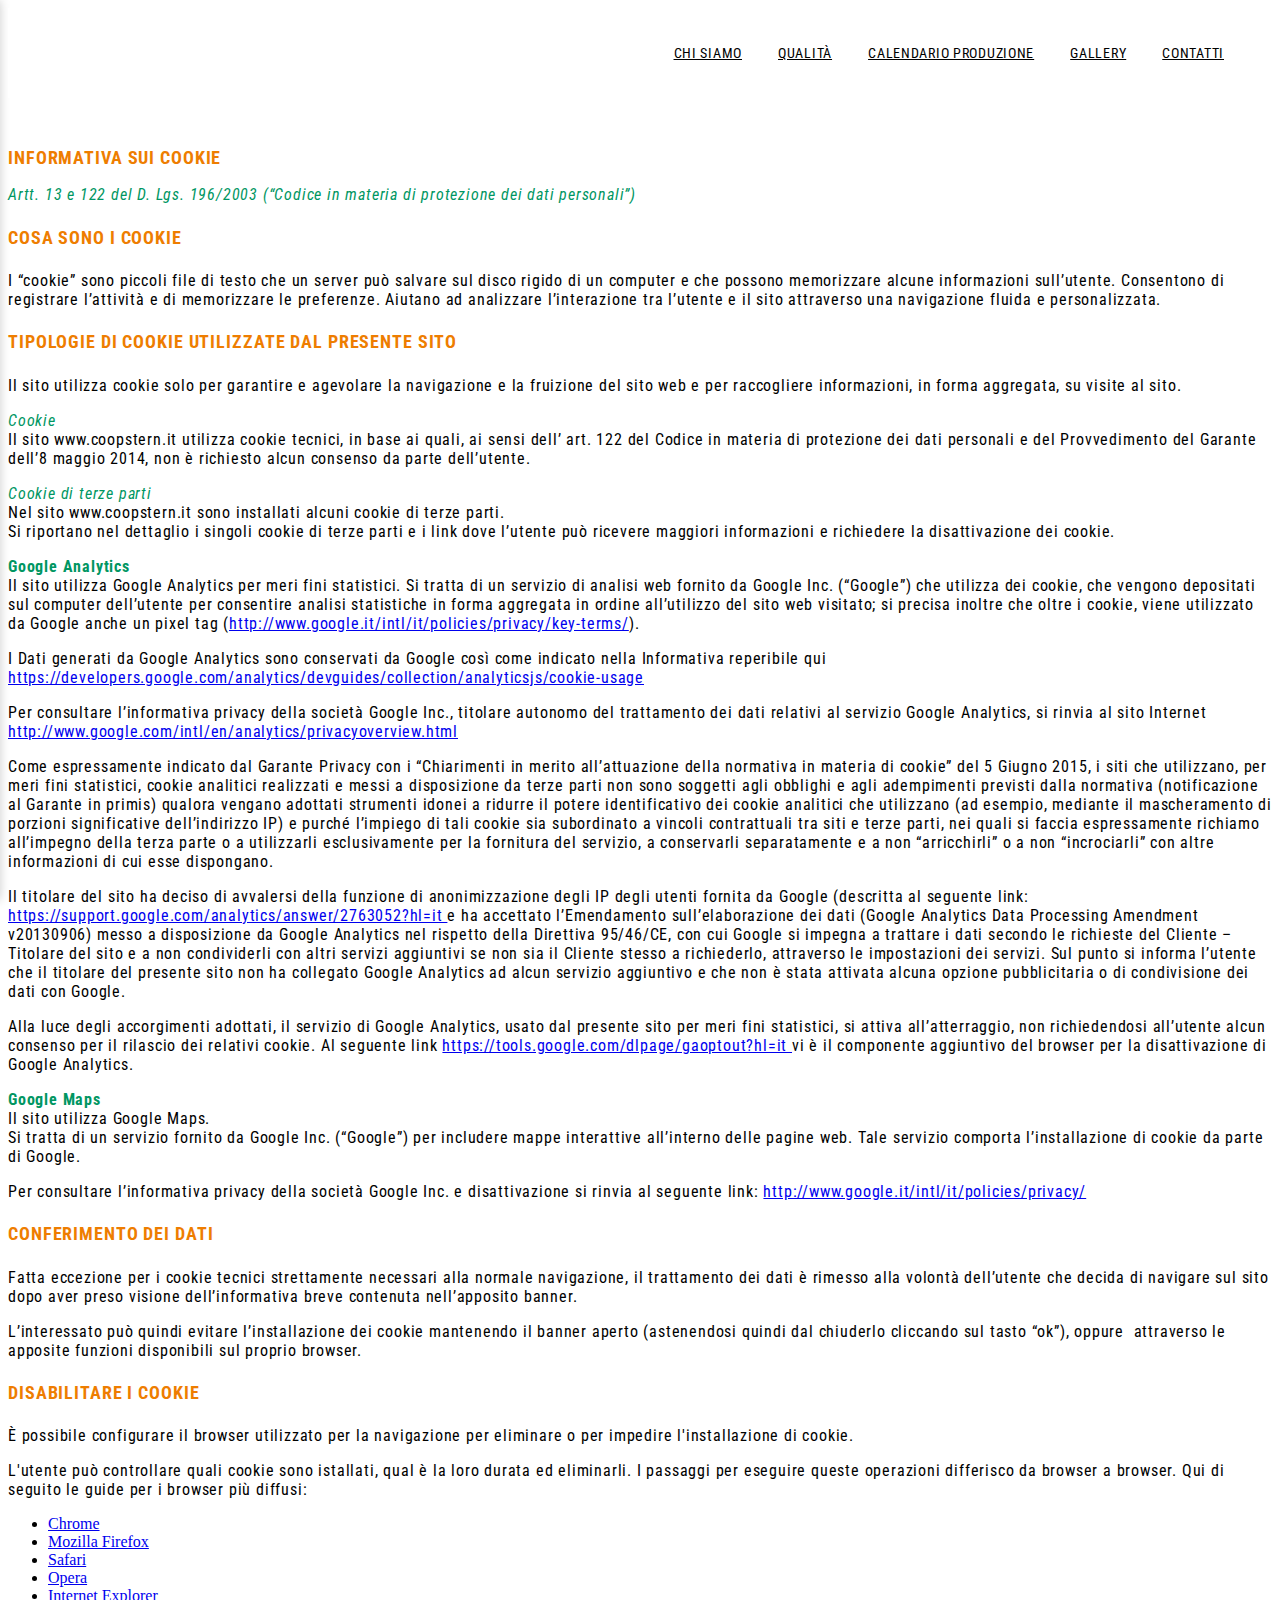
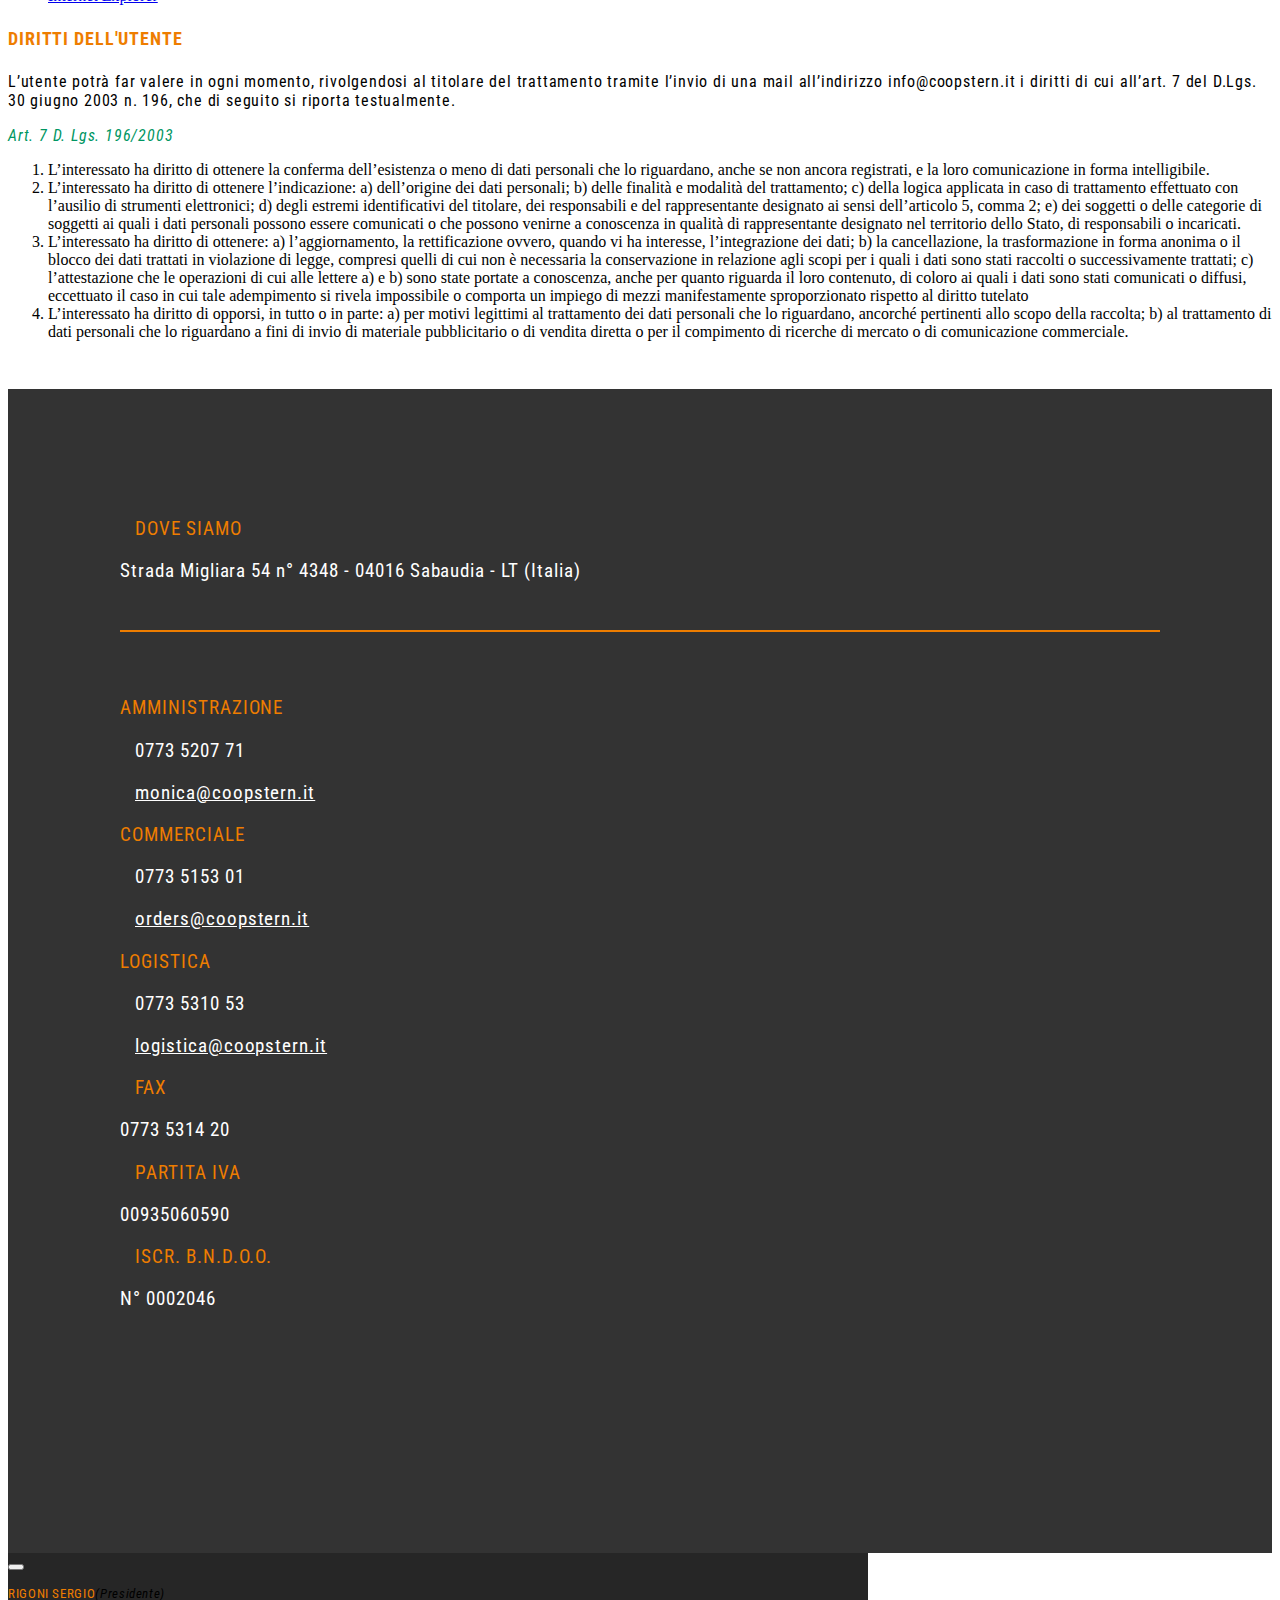
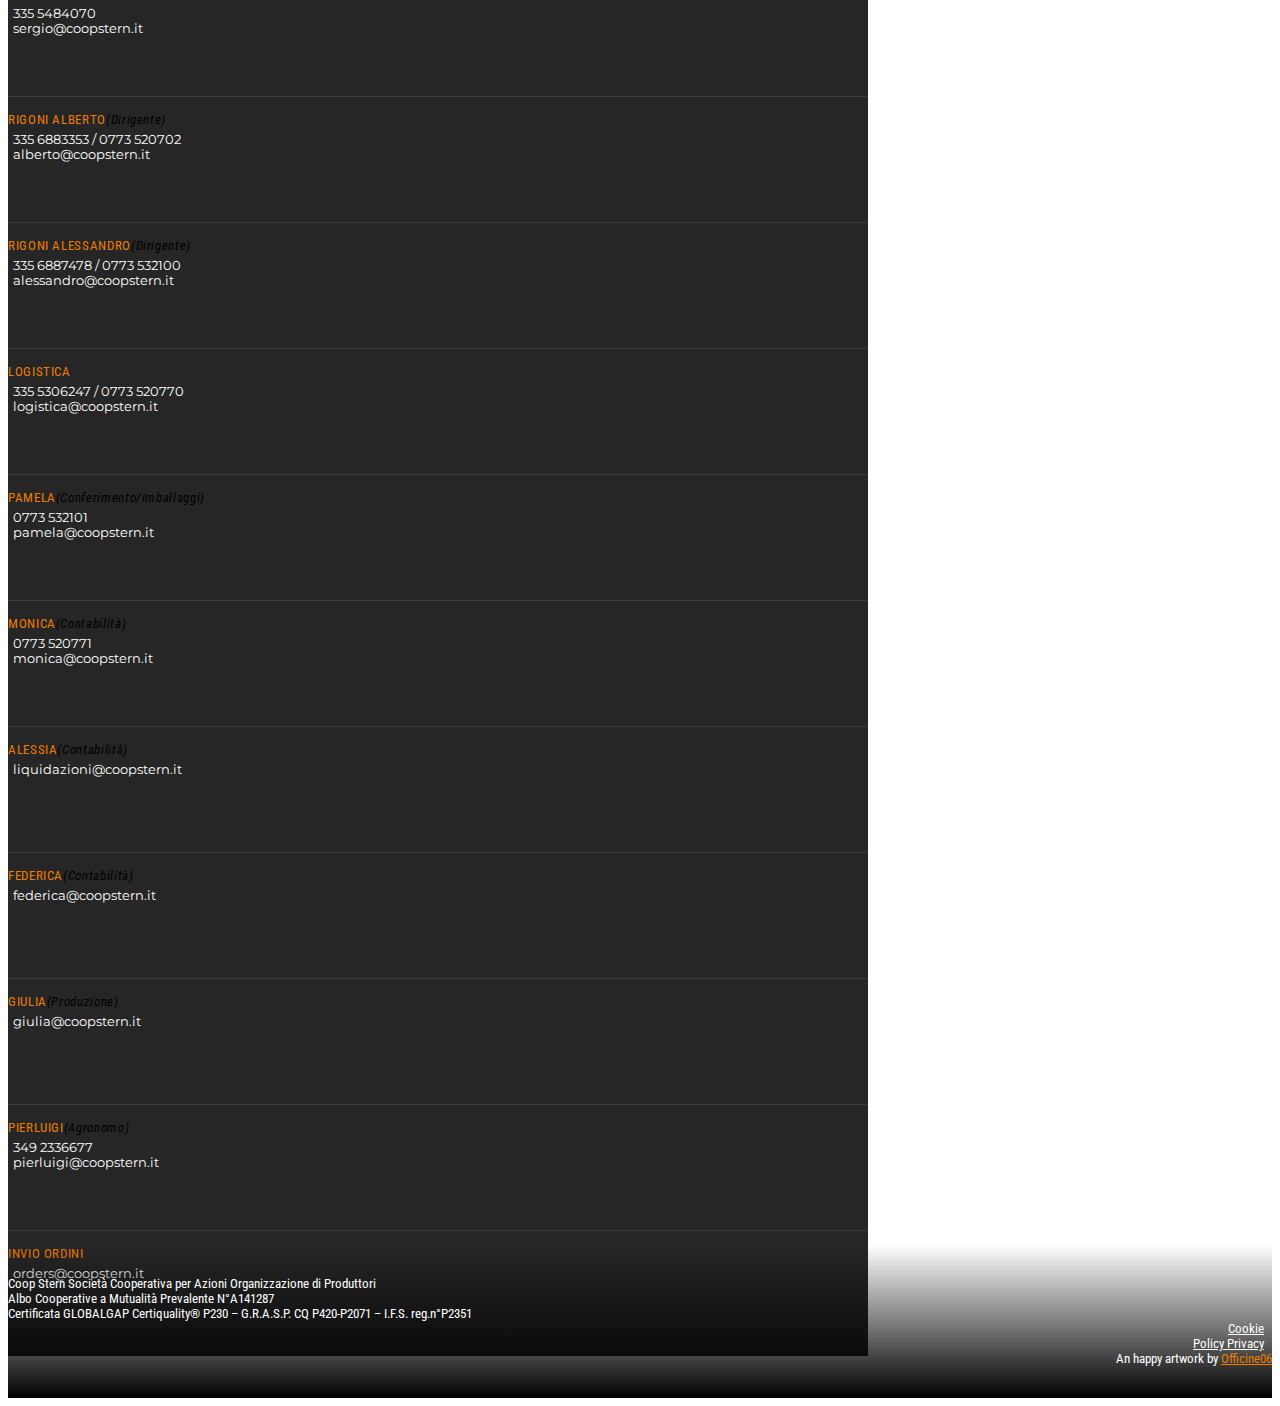
==== commit 10723441: "New Text" ====
--- a/cookie.html
+++ b/cookie.html
@@ -117,21 +117,32 @@
         </div>
         <div class="grid-container">
           <div class="grid-x info__box">
-            <div class="large-3 medium-3 small-12 column" data-aos="fade-up">
-              <h2><i class="fa fa-phone"></i>Telefono</h2>
-              <p>0773 5310 53</p>
-            </div>
-            <div class="large-3 medium-3 small-12 column" data-aos="fade-up">
-              <h2><i class="fa fa-phone"></i>Telefono</h2>
-              <p>0773 5153 01</p>
-            </div>
-            <div class="large-3 medium-3 small-12 column" data-aos="fade-up">
+            <div class="large-4 medium-4 small-12 column" data-aos="fade-up">
+              <h2>Amministrazione</h2>
+              <p><i class="fa fa-phone"> </i>0773 5207 71</p>
+              <p><i class="fa fa-envelope"> </i><a href="mailto:monica@coopstern.it" target="_blank">monica@coopstern.it</a></p>
+            </div>
+            <div class="large-4 medium-4 small-12 column" data-aos="fade-up">
+              <h2>Commerciale</h2>
+              <p><i class="fa fa-phone"> </i>0773 5153 01</p>
+              <p><i class="fa fa-envelope"> </i><a href="mailto:orders@coopstern.it" target="_blank">orders@coopstern.it</a></p>
+            </div>
+            <div class="large-4 medium-4 small-12 column" data-aos="fade-up">
+              <h2>Logistica</h2>
+              <p><i class="fa fa-phone"> </i>0773 5310 53</p>
+              <p> <i class="fa fa-envelope"></i><a href="mailto:logistica@coopstern.it" target="_blank">logistica@coopstern.it</a></p>
+            </div>
+            <div class="large-4 medium-4 small-12 column" data-aos="fade-up">
               <h2><i class="fa fa-fax"></i>Fax</h2>
               <p>0773 5314 20</p>
             </div>
-            <div class="large-3 medium-3 small-12 column" data-aos="fade-up">
+            <div class="large-4 medium-4 small-12 column" data-aos="fade-up">
               <h2><i class="fa fa-id-card"></i>Partita Iva</h2>
               <p>00935060590</p>
+            </div>
+            <div class="large-4 medium-4 small-12 column" data-aos="fade-up">
+              <h2><i class="fa fa-id-card"></i>Iscr. B.N.D.O.O.</h2>
+              <p>N° 0002046</p>
             </div>
           </div>
         </div>
@@ -183,15 +194,14 @@
           <div class="grid-x">
             <div class="large-6 medium-6 small-12 column">
               <p>Coop Stern Società Cooperativa per Azioni Organizzazione di Produttori</p>
-              <p>Albo Cooperative a Mutualità Prevalente n° A141287</p>
-              <p>Certificata GLOBAL GAP (opzione 2) Certiquality ® P230</p>
+              <p>Albo Cooperative a Mutualità Prevalente N°A141287</p>
+              <p>Certificata GLOBALGAP Certiquality® P230 – G.R.A.S.P. CQ P420-P2071 – I.F.S. reg.n°P2351</p>
             </div>
             <div class="large-6 medium-6 small-12 column">
               <p> <a class="link__white" href="/cookie.html" target="_blank">Cookie<i class="fa fa-angle-right"></i></a></p>
               <p> <a class="link__white" href="/privacy.html" target="_blank">Policy Privacy<i class="fa fa-angle-right"></i></a></p>
               <p>An happy artwork by <a href="//officine06.com" target="_blank">Officine06</a></p>
             </div>
-            <h6 class="open-modal" data-open="modalContact">Contatti</h6>
           </div>
         </div>
       </div>
--- a/css/main.css
+++ b/css/main.css
@@ -1 +1 @@
-body{overflow-x:hidden}.container{margin-top:100vh}.grid-container{margin:0 auto;padding:0;width:100%;max-width:1280px}.open-modal{background-color:#fff;color:#203a8f;font-family:'Roboto Condensed',Helvetica,sans-serif;letter-spacing:.05em;font-weight:400;padding:1rem 2rem;position:absolute;top:-5rem;z-index:999;left:50%;-webkit-transform:translateX(-50%);-ms-transform:translateX(-50%);transform:translateX(-50%);cursor:pointer}.open-modal:hover{-webkit-box-shadow:5px 5px 0 #ee7d00;box-shadow:5px 5px 0 #ee7d00}.link__white{color:#fff!important}.link__white i{margin-left:.5rem}.link__white:hover{color:#ee7d00!important}.go-to__page{background-color:#fff;color:#203a8f;font-family:'Roboto Condensed',Helvetica,sans-serif;letter-spacing:.05em;font-weight:400;padding:1rem 2rem;cursor:pointer;width:100%;max-width:250px;text-align:center}.go-to__page:hover{-webkit-box-shadow:5px 5px 0 #ee7d00;box-shadow:5px 5px 0 #ee7d00}.go-to__page.go-to__page--dark{background-color:#203a8f;color:#fff}.group__button{display:-webkit-box;display:-ms-flexbox;display:flex;-webkit-box-align:center;-ms-flex-align:center;align-items:center;-webkit-box-pack:center;-ms-flex-pack:center;justify-content:center;-webkit-box-orient:vertical;-webkit-box-direction:normal;-ms-flex-direction:column;flex-direction:column;width:100%;padding:1rem 0}.group__button button{display:block;margin:5px;width:85%;font-family:'Roboto Condensed',Helvetica,sans-serif;text-transform:uppercase;font-weight:700;padding:1rem 1.5rem;border:1px solid rgba(0,0,0,.1);color:rgba(0,0,0,.2);letter-spacing:.05em}.group__button button:hover{color:#ee7d00}.group__button button.mixitup-control-active{color:#ee7d00;border:1px solid #ee7d00}@media screen and (min-width:40em){.group__button{display:-webkit-box;display:-ms-flexbox;display:flex;-webkit-box-align:center;-ms-flex-align:center;align-items:center;-webkit-box-pack:center;-ms-flex-pack:center;justify-content:center;-webkit-box-orient:horizontal;-webkit-box-direction:normal;-ms-flex-direction:row;flex-direction:row;padding:1rem 0}.group__button button{display:inline-block;width:auto;margin:0 5px;font-family:'Roboto Condensed',Helvetica,sans-serif;text-transform:uppercase;font-weight:700;padding:1rem 1.5rem;border:1px solid rgba(0,0,0,.1);color:rgba(0,0,0,.2);letter-spacing:.05em}.group__button button:hover{color:#ee7d00}.group__button button.mixitup-control-active{color:#ee7d00;border:1px solid #ee7d00}}#modalContact{background-color:rgba(0,0,0,.85);border:0;width:100%;max-width:860px}#modalContact .close-button i{color:#fff}#modalContact .close-button:hover i{color:#fff}#modalContact h6{font-family:Montserrat,Helvetica,sans-serif;font-weight:400;color:#fff;font-size:.8rem;padding-bottom:25px;border-bottom:1px solid rgba(255,255,255,.1);margin:15px 0;min-height:85px}#modalContact h6 i{margin-right:5px;width:20px}#modalContact h6 span{font-family:'Roboto Condensed',Helvetica,sans-serif;font-weight:400;color:#ee7d00;display:block;text-transform:uppercase;letter-spacing:.05em;margin-bottom:5px}#modalContact h6 span em{color:#000;text-transform:none;font-size:.8rem}#modalContact .column:last-of-type h6{border-bottom:0;margin-bottom:0}.hero__image{height:35vh;background-color:rgba(0,0,0,.1);background-repeat:no-repeat;background-position:center center;background-size:cover;position:relative;overflow:hidden}.hero__image.hero__image--carota{background-image:url(/images/hero/carota.jpg)}.hero__image.hero__image--ravanello{background-image:url(/images/hero/ravanello.jpg)}.hero__image.hero__image--pak-choi{background-image:url(/images/hero/pak-choi.jpg)}.hero__image.hero__image--rapa-lunga{background-image:url(/images/hero/rapa-lunga.jpg)}.hero__image.hero__image--cocomero{background-image:url(/images/hero/cocomero.jpg)}.hero__image.hero__image--patata{background-image:url(/images/hero/patata.jpg)}.hero__image.hero__image--rapa-tonda{background-image:url(/images/hero/rapa-tonda.jpg)}.hero__image.hero__image--cavolo-rapa{background-image:url(/images/hero/cavolo-rapa.jpg)}@media screen and (min-width:64em){.hero__image:after{position:absolute;content:'';bottom:0;left:0;right:0;height:100px;background-image:-webkit-gradient(linear,left top,left bottom,from(transparent),to(rgba(0,0,0,.85)));background-image:-webkit-linear-gradient(top,transparent 0,rgba(0,0,0,.85) 100%);background-image:-o-linear-gradient(top,transparent 0,rgba(0,0,0,.85) 100%);background-image:linear-gradient(to bottom,transparent 0,rgba(0,0,0,.85) 100%)}}#cookie-bar{background:#ee7d00;height:auto;color:#fff;text-align:center;padding:15px;z-index:10000}#cookie-bar.fixed{position:fixed;top:0;left:0;width:100%}#cookie-bar.fixed.bottom{bottom:0;top:auto}#cookie-bar p{margin:0;padding:0;height:auto}#cookie-bar a{color:#000;display:inline-block;border-radius:0;text-decoration:none;padding:0 6px;margin-left:8px}#cookie-bar .cb-enable{background:#fff;padding:10px 30px;border:0;margin-left:15px;color:#009662}#cookie-bar .cb-enable:hover{background:#fff}#cookie-bar .cb-disable{background:#900}#cookie-bar .cb-disable:hover{background:#b00}#cookie-bar .cb-policy{background:#03b}#cookie-bar .cb-policy:hover{background:#05d}#cookie-bar .cookie-link-2{margin:0;padding:0;color:#fff;text-decoration:underline}#cookie-bar .cookie-link-2:hover{text-decoration:underline}@media screen and (max-width:480px){#cookie-bar .cb-enable{margin-top:10px}}.is-sticky header{z-index:999!important;-webkit-box-shadow:0 0 10px rgba(0,0,0,.2);box-shadow:0 0 10px rgba(0,0,0,.2)}.entry__menu{background-color:#fff;-webkit-box-shadow:0 0 10px rgba(0,0,0,.2);box-shadow:0 0 10px rgba(0,0,0,.2);height:100vh;position:fixed;z-index:998;top:0;width:100vw;left:0;-webkit-transform:translateX(-100%);-ms-transform:translateX(-100%);transform:translateX(-100%);-webkit-transition:all .5s cubic-bezier(.645,.045,.355,1);-o-transition:all .5s cubic-bezier(.645,.045,.355,1);transition:all .5s cubic-bezier(.645,.045,.355,1)}.entry__menu.show{-webkit-transform:translateX(0);-ms-transform:translateX(0);transform:translateX(0);-webkit-transition:all .5s cubic-bezier(.645,.045,.355,1);-o-transition:all .5s cubic-bezier(.645,.045,.355,1);transition:all .5s cubic-bezier(.645,.045,.355,1)}.entry__menu nav ul{display:-webkit-box;display:-ms-flexbox;display:flex;-webkit-box-align:center;-ms-flex-align:center;align-items:center;-webkit-box-pack:center;-ms-flex-pack:center;justify-content:center;-webkit-box-orient:vertical;-webkit-box-direction:normal;-ms-flex-direction:column;flex-direction:column;width:100vw;height:100vh;padding:60px 0;margin:0}.entry__menu nav ul li{list-style-type:none;margin:1rem 0}.entry__menu nav ul li a{text-transform:uppercase;font-family:'Roboto Condensed',Helvetica,sans-serif;font-weight:400;font-size:.9rem;color:#000;letter-spacing:.05em}.entry__menu nav ul li a:active,.entry__menu nav ul li a:focus,.entry__menu nav ul li a:hover{color:#000}header{z-index:999!important;background-color:#fff;height:60px;display:-webkit-box;display:-ms-flexbox;display:flex;-webkit-box-align:center;-ms-flex-align:center;align-items:center;-webkit-box-pack:justify;-ms-flex-pack:justify;justify-content:space-between;padding:0 1rem;position:relative}header .logo{height:50px}header .mobile__menu{height:50px;display:-webkit-box;display:-ms-flexbox;display:flex;-webkit-box-align:center;-ms-flex-align:center;align-items:center;-webkit-box-pack:center;-ms-flex-pack:center;justify-content:center;-webkit-box-orient:vertical;-webkit-box-direction:normal;-ms-flex-direction:column;flex-direction:column}header .mobile__menu .line{height:2px;background-color:#203a8f;-webkit-transition:all .5s cubic-bezier(.645,.045,.355,1);-o-transition:all .5s cubic-bezier(.645,.045,.355,1);transition:all .5s cubic-bezier(.645,.045,.355,1);width:30px}header .mobile__menu .line:nth-of-type(2){margin:5px 0}header .mobile__menu.shrink .line{-webkit-transition:all .5s cubic-bezier(.645,.045,.355,1);-o-transition:all .5s cubic-bezier(.645,.045,.355,1);transition:all .5s cubic-bezier(.645,.045,.355,1);background-color:#ee7d00}header .mobile__menu.shrink .line:nth-of-type(2){margin:0}header nav{display:none}@media screen and (min-width:40em){header{height:90px;padding:0 2rem}header .logo{height:80px;margin-top:4px}header .mobile__menu{display:none}header nav{display:-webkit-box;display:-ms-flexbox;display:flex;-webkit-box-align:center;-ms-flex-align:center;align-items:center;-webkit-box-pack:center;-ms-flex-pack:center;justify-content:center;height:75px}header nav ul{margin:0}header nav ul li{list-style-type:none;display:inline-block}header nav ul li a{padding:0 1rem;text-transform:uppercase;font-family:'Roboto Condensed',Helvetica,sans-serif;font-weight:400;font-size:.9rem;color:#000;letter-spacing:.05em}header nav ul li a:active,header nav ul li a:focus,header nav ul li a:hover{color:#ee7d00}}.section__content .section__content--about{height:auto;padding:1.5rem;background:url(/images/paper.png) no-repeat center center;background-size:cover}.section__content .section__content--text{padding:2rem 0}.section__content .section__content--text h3,.section__content .section__content--text h4{font-family:'Roboto Condensed',Helvetica,sans-serif;font-weight:400;letter-spacing:.05em;font-size:1.1rem;text-transform:uppercase;color:#ee7d00;z-index:2}.section__content .section__content--text p{color:#000;font-family:'Roboto Condensed',Helvetica,sans-serif;font-weight:400;letter-spacing:.05em;font-size:1rem;z-index:2}.section__content .section__content--text p em,.section__content .section__content--text p strong{color:#009662}.section__content .section__content--parallax{background:url(/images/pattern.svg) repeat center center;background-size:1080px;background-color:#ee7d00;height:90px}.section__content .section__content--quality .image__background{background:url(/images/quality.jpg) no-repeat center center;background-size:cover;height:75vh}.section__content .section__content--quality .image__background--full{background:url(/images/quality__full.jpg) no-repeat center center;background-size:cover;height:25vh;position:relative;z-index:-1}.section__content .section__content--quality .image__background--full:after{content:'';background-color:rgba(0,0,0,.5);position:absolute;z-index:2;top:0;left:0;bottom:0;right:0}.section__content .section__content--gallery{background:url(/images/gallery.jpg) no-repeat center center;background-size:cover;height:35vh;display:-webkit-box;display:-ms-flexbox;display:flex;-webkit-box-align:center;-ms-flex-align:center;align-items:center;-webkit-box-pack:center;-ms-flex-pack:center;justify-content:center;-webkit-box-orient:vertical;-webkit-box-direction:normal;-ms-flex-direction:column;flex-direction:column}.section__content .section__content--map #map-stern{height:30vh}.section__content .section__content--contact{position:relative;background:url(/images/contact.jpg) repeat center center;background-size:cover;padding:3rem 3rem 20rem;z-index:-1;display:-webkit-box;display:-ms-flexbox;display:flex;-webkit-box-align:center;-ms-flex-align:center;align-items:center;-webkit-box-pack:center;-ms-flex-pack:center;justify-content:center;-webkit-box-orient:vertical;-webkit-box-direction:normal;-ms-flex-direction:column;flex-direction:column;text-align:center}.section__content .section__content--contact:after{position:absolute;content:'';background-color:rgba(0,0,0,.8);top:0;right:0;bottom:0;left:0;z-index:1}.section__content .section__content--contact .grid-container,.section__content .section__content--contact .multi__contact{z-index:2}.section__content .section__content--contact h2{font-family:'Roboto Condensed',Helvetica,sans-serif;font-weight:400;letter-spacing:.05em;font-size:1rem;text-transform:uppercase;color:#ee7d00;z-index:2}.section__content .section__content--contact h2 i{margin-right:15px}.section__content .section__content--contact p{color:#fff;font-family:'Roboto Condensed',Helvetica,sans-serif;font-weight:400;letter-spacing:.05em;font-size:1rem;z-index:2}.section__content .section__content--contact hr{background-color:#ee7d00;height:2px;-webkit-box-shadow:0;box-shadow:0;border:0;margin:1.5rem 0}.section__content .section__content--copyright{margin-top:-9rem;background-image:-webkit-gradient(linear,left top,left bottom,from(transparent),to(black));background-image:-webkit-linear-gradient(top,transparent 0,#000 100%);background-image:-o-linear-gradient(top,transparent 0,#000 100%);background-image:linear-gradient(to bottom,transparent 0,#000 100%);color:#fff;font-family:'Roboto Condensed',Helvetica,sans-serif;font-weight:400;font-size:.8rem;padding:1.5rem 2.5rem;position:relative}.section__content .section__content--copyright .column{display:-webkit-box;display:-ms-flexbox;display:flex;-webkit-box-align:center;-ms-flex-align:center;align-items:center;-webkit-box-pack:center;-ms-flex-pack:center;justify-content:center;-webkit-box-orient:vertical;-webkit-box-direction:normal;-ms-flex-direction:column;flex-direction:column}.section__content .section__content--copyright .column p{margin:0;text-align:center}.section__content .section__content--copyright .column p a{color:#ee7d00}.section__content .section__content--filter .container__gallery{padding:1rem 0 0}.section__content .section__content--filter .container__gallery .gallery__item{height:25vh;background-size:cover;background-position:center center}@media screen and (min-width:40em){.section__content .section__content--about{padding:10rem 0}.section__content .section__content--quality{min-height:75vh}.section__content .section__content--quality .image__background{height:85%}.section__content .section__content--quality .image__background--full{height:65vh;margin-top:-20%}.section__content .section__content--gallery{height:65vh}.section__content .section__content--map #map-stern{height:50vh}.section__content .section__content--contact{padding:7rem 7rem 14rem}.section__content .section__content--contact hr{margin:3rem 0;max-width:100%}.section__content .section__content--contact h2,.section__content .section__content--contact p{font-size:1.2rem}.section__content .section__content--copyright{margin-top:-7rem;padding:2rem 0}.section__content .section__content--copyright .column{-webkit-box-align:start;-ms-flex-align:start;align-items:flex-start}.section__content .section__content--copyright .column:last-of-type{-webkit-box-align:end;-ms-flex-align:end;align-items:flex-end}.section__content .section__content--filter .container__gallery{padding-top:3rem}}#hero__image{height:100vh;width:100vw;background:url(/images/stern.jpg) no-repeat center center;background-size:cover!important;display:-webkit-box;display:-ms-flexbox;display:flex;-webkit-box-align:center;-ms-flex-align:center;align-items:center;-webkit-box-pack:center;-ms-flex-pack:center;justify-content:center;position:fixed;top:0;z-index:-1}#hero__image .logo{width:75vw}#hero__image .hero__image--shadow{position:absolute;bottom:0;left:0;right:0;z-index:2;background-image:-webkit-gradient(linear,left top,left bottom,from(transparent),to(rgba(0,0,0,.9)));background-image:-webkit-linear-gradient(top,transparent 0,rgba(0,0,0,.9) 100%);background-image:-o-linear-gradient(top,transparent 0,rgba(0,0,0,.9) 100%);background-image:linear-gradient(to bottom,transparent 0,rgba(0,0,0,.9) 100%);height:50vh;display:-webkit-box;display:-ms-flexbox;display:flex;-webkit-box-align:center;-ms-flex-align:center;align-items:center;-webkit-box-orient:vertical;-webkit-box-direction:normal;-ms-flex-direction:column;flex-direction:column;-webkit-box-pack:end;-ms-flex-pack:end;justify-content:flex-end;padding-bottom:2rem}#hero__image .hero__image--shadow img{width:30px;margin-bottom:15px}#hero__image .hero__image--shadow h5 a{color:#fff;text-transform:uppercase;font-family:'Roboto Condensed',Helvetica,sans-serif;font-size:.9rem;font-weight:700;letter-spacing:.05em}@media screen and (min-width:40em){#hero__image .logo{width:50vw}}#product__switch{height:40vh!important}#product__switch img{width:100%;top:50%;-webkit-transform:translateY(-50%);-ms-transform:translateY(-50%);transform:translateY(-50%)}.twentytwenty-horizontal .twentytwenty-handle{background-color:#ee7d00;border-color:#ee7d00}.twentytwenty-horizontal .twentytwenty-handle:after,.twentytwenty-horizontal .twentytwenty-handle:before{background-color:#ee7d00;width:3px;-webkit-box-shadow:none;box-shadow:none}.twentytwenty-horizontal .twentytwenty-handle span{display:none}@media screen and (min-width:40em){#product__switch{height:65vh!important}}@media screen and (min-width:40em) and (max-width:63.9375em){#product__switch{height:45vh!important}}#about-tabs{background:0 0;border:0;width:100%}#about-tabs li{width:50%;margin-bottom:10px}#about-tabs li a{color:#000;font-family:'Roboto Condensed',Helvetica,sans-serif;text-transform:uppercase;font-weight:400;text-align:center;font-size:.8rem;border-bottom:2px solid #ee7d00}#about-tabs li a:focus,#about-tabs li a:hover{background:0 0;color:#ee7d00}#about-tabs li a[aria-selected=true]{background-color:#ee7d00;color:#fff}#about-tabs li.is-active{background-color:#ee7d00;color:#fff}#about-content{background:0 0;padding:1rem 0}#about-content .tabs-panel{padding:0}#about-content .tabs-panel p{font-family:Montserrat,Helvetica,sans-serif;font-size:.9rem;font-weight:400}#about-content .tabs-panel p strong{font-family:'Roboto Condensed',Helvetica,sans-serif;font-weight:400;font-size:1.2rem;color:#203a8f}@media screen and (min-width:40em){#about-tabs li{width:23%;margin:0 1% 2rem}#about-tabs li a{font-size:1rem}#about-content .tabs-panel{padding:0 1%}#about-content .tabs-panel p{font-size:1rem}#about-content .tabs-panel p strong{font-size:1.5rem}}#quality-tabs{background:#fff;border:0;border-bottom:1px solid #000;width:100%}#quality-tabs li{width:50%;border:0}#quality-tabs li:first-of-type{border-right:1px solid #000}#quality-tabs li a{color:rgba(0,0,0,.2);font-family:'Roboto Condensed',Helvetica,sans-serif;text-transform:uppercase;font-weight:400;text-align:center;font-size:.8rem;padding:2rem}#quality-tabs li a:focus,#quality-tabs li a:hover{background:0 0;color:#009662}#quality-tabs li a[aria-selected=true]{background-color:#fff;color:#203a8f}#quality-content{border:0;background:url(/images/paper.png) no-repeat center center;background-size:cover;padding:1rem 1rem 10rem;position:relative}#quality-content .tabs-panel{padding:0}#quality-content .tabs-panel p{font-family:Montserrat,Helvetica,sans-serif;font-size:.9rem;font-weight:400}#quality-content .tabs-panel p strong{font-family:'Roboto Condensed',Helvetica,sans-serif;font-weight:400;font-size:1.2rem;color:#ee7d00}#quality-content .tabs-panel .item{background-color:#fff;padding:2rem;display:-webkit-box;display:-ms-flexbox;display:flex;-webkit-box-align:center;-ms-flex-align:center;align-items:center;-webkit-box-pack:center;-ms-flex-pack:center;justify-content:center;-webkit-box-orient:vertical;-webkit-box-direction:normal;-ms-flex-direction:column;flex-direction:column;position:absolute;width:100%;max-width:280px;left:50%;-webkit-transform:translateX(-50%);-ms-transform:translateX(-50%);transform:translateX(-50%);bottom:-90px}#quality-content .tabs-panel .item img{width:20vw;margin-bottom:25px}#quality-content .tabs-panel .item h3{font-family:'Roboto Condensed',Helvetica,sans-serif;font-weight:400;color:#203a8f;text-align:center}#quality-content .tabs-panel .item h3 span{display:block;font-weight:700;text-transform:uppercase}#quality-content .tabs-panel .item:hover{-webkit-box-shadow:7px 7px 0 #ee7d00;box-shadow:7px 7px 0 #ee7d00}@media screen and (min-width:40em){#quality-tabs li a{font-size:1.2rem;letter-spacing:.05em}#quality-content{padding:5rem 7rem 15rem;min-height:110vh}#quality-content .tabs-panel p{font-size:1rem}#quality-content .tabs-panel p strong{font-size:1.5rem}#quality-content .tabs-panel .item{max-width:400px}#quality-content .tabs-panel .item img{width:5vw}#quality-content .tabs-panel .item h3{font-size:1.2rem}}#calendar-tabs{background:#fff;width:100%;border:0}#calendar-tabs li{width:100%;height:35vh;display:-webkit-box;display:-ms-flexbox;display:flex;-webkit-box-align:center;-ms-flex-align:center;align-items:center;-webkit-box-pack:center;-ms-flex-pack:center;justify-content:center;background-size:cover;position:relative}#calendar-tabs li:first-of-type{background:url(/images/winter.jpg) no-repeat center center}#calendar-tabs li:last-of-type{background:url(/images/summer.jpg) no-repeat center center}#calendar-tabs li a{position:absolute;top:0;left:0;right:0;bottom:0;display:-webkit-box;display:-ms-flexbox;display:flex;-webkit-box-align:center;-ms-flex-align:center;align-items:center;-webkit-box-pack:center;-ms-flex-pack:center;justify-content:center;-webkit-box-orient:vertical;-webkit-box-direction:normal;-ms-flex-direction:column;flex-direction:column;color:#fff;font-family:'Roboto Condensed',Helvetica,sans-serif;font-weight:400;text-align:center;font-size:1rem;text-shadow:0 0 10px rgba(0,0,0,.1);background-color:rgba(255,255,255,.5)}#calendar-tabs li a span{display:inline-block;text-transform:uppercase;font-weight:700;border-bottom:2px solid #ee7d00;padding:.5rem 0}#calendar-tabs li a:focus,#calendar-tabs li a:hover{background-color:rgba(255,255,255,.5)}#calendar-tabs li a[aria-selected=true]{background-color:transparent;color:#fff}#calendar-tabs li a[aria-selected=true] span{border-bottom:2px solid #009662}#calendar-content{background-color:#fff;padding:0;position:relative;border:0}#calendar-content .tabs-panel{padding:0}#calendar-content .tabs-panel .text__item{padding:1.5rem}#calendar-content .tabs-panel .text__item h2{font-family:'Roboto Condensed',Helvetica,sans-serif;font-size:1.5rem;font-weight:700;text-transform:uppercase;color:#009662}#calendar-content .tabs-panel .text__item p{font-family:'Roboto Condensed',Helvetica,sans-serif;font-size:1rem;font-weight:400}#calendar-content .tabs-panel .text__item p strong{font-weight:400;color:#009662}@media screen and (min-width:40em){#calendar-tabs li{width:50%}#calendar-tabs li a{font-size:2rem;letter-spacing:.05em}#calendar-content .tabs-panel .text__item{padding:5rem}#calendar-content .tabs-panel .text__item p{font-size:1.5rem}}.gallery-thumbs{padding:1.5rem 0;background-color:rgba(0,150,98,.05);display:-webkit-box;display:-ms-flexbox;display:flex;-webkit-box-align:center;-ms-flex-align:center;align-items:center;-webkit-box-pack:center;-ms-flex-pack:center;justify-content:center;position:relative}.gallery-thumbs .arrow{width:30px;height:75px;position:absolute;bottom:-60px;left:50%;-webkit-transform:translateX(-50%);-ms-transform:translateX(-50%);transform:translateX(-50%);z-index:2}.gallery-thumbs .arrow:before{position:absolute;content:'';background-color:#009662;width:4px;top:0;bottom:0;left:50%;-webkit-transform:translateX(-50%);-ms-transform:translateX(-50%);transform:translateX(-50%)}.gallery-thumbs .arrow:after{position:absolute;content:'';border-top:4px solid #009662;border-right:4px solid #009662;bottom:0;width:15px;height:15px;-webkit-transform:rotate(135deg);-ms-transform:rotate(135deg);transform:rotate(135deg);left:25%}.gallery-thumbs .circle{width:200px;height:200px;border-radius:100%;border:4px solid #009662;position:absolute;top:1.5rem;left:50%;-webkit-transform:translateX(-50%);-ms-transform:translateX(-50%);transform:translateX(-50%);z-index:2}.gallery-thumbs .swiper-slide{width:200px;height:200px;text-align:center;display:-webkit-box;display:-ms-flexbox;display:flex;-webkit-box-align:center;-ms-flex-align:center;align-items:center;-webkit-box-pack:center;-ms-flex-pack:center;justify-content:center;-webkit-filter:grayscale(100%);filter:grayscale(100%)}.gallery-thumbs .swiper-slide img{width:150px;opacity:.5}.gallery-thumbs .swiper-slide.swiper-slide-active{width:200px;height:200px;-webkit-filter:grayscale(0);filter:grayscale(0);border-radius:100%;background-color:#fff}.gallery-thumbs .swiper-slide.swiper-slide-active img{width:150px;opacity:1}.gallery-top{position:relative}.gallery-top .arrow{width:30px;height:75px;position:absolute;top:-40px;left:50%;-webkit-transform:translateX(-50%);-ms-transform:translateX(-50%);transform:translateX(-50%);z-index:2}.gallery-top .arrow:before{position:absolute;content:'';background-color:#009662;width:4px;top:0;bottom:0;left:50%;-webkit-transform:translateX(-50%);-ms-transform:translateX(-50%);transform:translateX(-50%)}.gallery-top .arrow:after{position:absolute;content:'';border-top:4px solid #009662;border-right:4px solid #009662;bottom:0;width:15px;height:15px;-webkit-transform:rotate(135deg);-ms-transform:rotate(135deg);transform:rotate(135deg);left:25%}.gallery-top .swiper-slide{width:100%;padding:3rem 0rem;text-align:center}.gallery-top .swiper-slide .info__text{padding:0 1.5rem;text-align:center;margin-bottom:2rem}.gallery-top .swiper-slide .info__text h3{font-family:'Roboto Condensed',Helvetica,sans-serif;font-weight:400;font-size:1.2rem;color:#009662}.gallery-top .swiper-slide .info__text h4{font-family:'Roboto Condensed',Helvetica,sans-serif;font-weight:400;font-size:1.2rem;color:#009662;text-transform:uppercase;letter-spacing:.05em;padding-top:.5rem;border-top:2px solid #009662;display:-webkit-inline-box;display:-ms-inline-flexbox;display:inline-flex;-webkit-box-align:center;-ms-flex-align:center;align-items:center;-webkit-box-pack:center;-ms-flex-pack:center;justify-content:center}.gallery-top .swiper-slide .info__text h4 i{margin-right:15px;font-size:1rem}@media screen and (min-width:40em){.gallery-thumbs{padding:3rem 0}.gallery-thumbs .arrow{bottom:-50px}.gallery-thumbs .circle{width:250px;height:250px;border-radius:100%;border:5px solid #009662;position:absolute;top:3rem;left:50%;-webkit-transform:translateX(-50%);-ms-transform:translateX(-50%);transform:translateX(-50%);z-index:2}.gallery-thumbs .swiper-slide{width:250px;height:250px}.gallery-thumbs .swiper-slide img{width:200px}.gallery-thumbs .swiper-slide.swiper-slide-active{width:250px;height:250px}.gallery-thumbs .swiper-slide.swiper-slide-active img{width:200px}.gallery-top .arrow{top:-20px}.gallery-top .swiper-slide{width:100%;padding:5rem 0rem}.gallery-top .swiper-slide .info__text{padding:0 3rem}.gallery-top .swiper-slide .info__text h3{font-size:1.4rem}.gallery-top .swiper-slide .info__text h4{font-size:1.4rem}.gallery-top .swiper-slide .info__text h4 i{font-size:1.2rem}.gallery-top .swiper-slide .description__text{padding:3rem}.gallery-top .swiper-slide .description__text p{font-size:1.2rem}}.content__product{padding:2rem 0}.content__product .info__product{display:-webkit-box;display:-ms-flexbox;display:flex;-webkit-box-align:center;-ms-flex-align:center;align-items:center;-webkit-box-pack:start;-ms-flex-pack:start;justify-content:flex-start;-webkit-box-orient:vertical;-webkit-box-direction:normal;-ms-flex-direction:column;flex-direction:column;padding:0 1rem;position:relative}.content__product .info__product .go-to__back{font-family:'Roboto Condensed',Helvetica,sans-serif;font-weight:400;font-size:1.2rem;color:#ee7d00;margin-bottom:2rem}.content__product .info__product .go-to__back i{margin-right:15px}.content__product .info__product img{width:100%;max-width:250px}.content__product .info__product h3{font-family:'Roboto Condensed',Helvetica,sans-serif;font-weight:400;font-size:2rem;color:#009662}.content__product .info__product h4{font-family:'Roboto Condensed',Helvetica,sans-serif;font-weight:400;font-size:1.2rem;color:#009662;text-transform:uppercase;letter-spacing:.05em;padding-top:.5rem;border-top:2px solid #009662;display:-webkit-inline-box;display:-ms-inline-flexbox;display:inline-flex;-webkit-box-align:center;-ms-flex-align:center;align-items:center;-webkit-box-pack:center;-ms-flex-pack:center;justify-content:center}.content__product .info__product h4 i{margin-right:15px;font-size:1rem}.content__product .info__product .share__product{margin:2rem 0;text-align:center}.content__product .info__product .share__product h6{font-family:'Roboto Condensed',Helvetica,sans-serif;font-weight:400;font-size:1.2rem;color:#203a8f}.content__product .info__product .share__product i{font-size:1.5rem;color:#ee7d00;margin:0 .5rem;width:50px;height:50px;display:-webkit-inline-box;display:-ms-inline-flexbox;display:inline-flex;-webkit-box-align:center;-ms-flex-align:center;align-items:center;-webkit-box-pack:center;-ms-flex-pack:center;justify-content:center;border:2px solid #ee7d00;border-radius:100%}.content__product .description__product{padding:1rem 2rem}.content__product .description__product h6{font-family:'Roboto Condensed',Helvetica,sans-serif;font-weight:400;font-size:1.2rem;color:#009662}.content__product .description__product h6:last-of-type{margin-top:2rem}.content__product .description__product p{font-family:'Roboto Condensed',Helvetica,sans-serif;font-size:1rem;font-weight:400}.content__product .description__product p strong{font-weight:400;color:#009662}@media screen and (min-width:64em){.content__product .info__product .go-to__back{position:absolute;top:-90px;right:-165px;color:#fff}.content__product .info__product .go-to__back:hover{color:#ee7d00}.content__product .info__product img{padding:1.5rem;margin-top:-150px;background-color:#fff;border-radius:150px;border:4px solid #009662;margin-bottom:2rem}.content__product .info__product .share__product i:hover{border-color:#009662;color:#009662}.content__product .description__product{border-left:1px solid rgba(0,0,0,.1)}}.no--margin-top{margin:0!important}+body{overflow-x:hidden}.container{margin-top:100vh}.grid-container{margin:0 auto;padding:0;width:100%;max-width:1280px}.open-modal{background-color:#fff;color:#203a8f;font-family:'Roboto Condensed',Helvetica,sans-serif;letter-spacing:.05em;font-weight:400;padding:1rem 2rem;position:absolute;top:-5rem;z-index:999;left:50%;-webkit-transform:translateX(-50%);-ms-transform:translateX(-50%);transform:translateX(-50%);cursor:pointer}.open-modal:hover{-webkit-box-shadow:5px 5px 0 #ee7d00;box-shadow:5px 5px 0 #ee7d00}.link__white{color:#fff!important}.link__white i{margin-left:.5rem}.link__white:hover{color:#ee7d00!important}.go-to__page{background-color:#fff;color:#203a8f;font-family:'Roboto Condensed',Helvetica,sans-serif;letter-spacing:.05em;font-weight:400;padding:1rem 2rem;cursor:pointer;width:100%;max-width:250px;text-align:center}.go-to__page:hover{-webkit-box-shadow:5px 5px 0 #ee7d00;box-shadow:5px 5px 0 #ee7d00}.go-to__page.go-to__page--dark{background-color:#203a8f;color:#fff}.group__button{display:-webkit-box;display:-ms-flexbox;display:flex;-webkit-box-align:center;-ms-flex-align:center;align-items:center;-webkit-box-pack:center;-ms-flex-pack:center;justify-content:center;-webkit-box-orient:vertical;-webkit-box-direction:normal;-ms-flex-direction:column;flex-direction:column;width:100%;padding:1rem 0}.group__button button{display:block;margin:5px;width:85%;font-family:'Roboto Condensed',Helvetica,sans-serif;text-transform:uppercase;font-weight:700;padding:1rem 1.5rem;border:1px solid rgba(0,0,0,.1);color:rgba(0,0,0,.2);letter-spacing:.05em}.group__button button:hover{color:#ee7d00}.group__button button.mixitup-control-active{color:#ee7d00;border:1px solid #ee7d00}@media screen and (min-width:40em){.group__button{display:-webkit-box;display:-ms-flexbox;display:flex;-webkit-box-align:center;-ms-flex-align:center;align-items:center;-webkit-box-pack:center;-ms-flex-pack:center;justify-content:center;-webkit-box-orient:horizontal;-webkit-box-direction:normal;-ms-flex-direction:row;flex-direction:row;padding:1rem 0}.group__button button{display:inline-block;width:auto;margin:0 5px;font-family:'Roboto Condensed',Helvetica,sans-serif;text-transform:uppercase;font-weight:700;padding:1rem 1.5rem;border:1px solid rgba(0,0,0,.1);color:rgba(0,0,0,.2);letter-spacing:.05em}.group__button button:hover{color:#ee7d00}.group__button button.mixitup-control-active{color:#ee7d00;border:1px solid #ee7d00}}#modalContact{background-color:rgba(0,0,0,.85);border:0;width:100%;max-width:860px}#modalContact .close-button i{color:#fff}#modalContact .close-button:hover i{color:#fff}#modalContact h6{font-family:Montserrat,Helvetica,sans-serif;font-weight:400;color:#fff;font-size:.8rem;padding-bottom:25px;border-bottom:1px solid rgba(255,255,255,.1);margin:15px 0;min-height:85px}#modalContact h6 i{margin-right:5px;width:20px}#modalContact h6 span{font-family:'Roboto Condensed',Helvetica,sans-serif;font-weight:400;color:#ee7d00;display:block;text-transform:uppercase;letter-spacing:.05em;margin-bottom:5px}#modalContact h6 span em{color:#000;text-transform:none;font-size:.8rem}#modalContact .column:last-of-type h6{border-bottom:0;margin-bottom:0}.hero__image{height:35vh;background-color:rgba(0,0,0,.1);background-repeat:no-repeat;background-position:center center;background-size:cover;position:relative;overflow:hidden}.hero__image.hero__image--carota{background-image:url(/images/hero/carota.jpg)}.hero__image.hero__image--ravanello{background-image:url(/images/hero/ravanello.jpg)}.hero__image.hero__image--pak-choi{background-image:url(/images/hero/pak-choi.jpg)}.hero__image.hero__image--rapa-lunga{background-image:url(/images/hero/rapa-lunga.jpg)}.hero__image.hero__image--cocomero{background-image:url(/images/hero/cocomero.jpg)}.hero__image.hero__image--patata{background-image:url(/images/hero/patata.jpg)}.hero__image.hero__image--rapa-tonda{background-image:url(/images/hero/rapa-tonda.jpg)}.hero__image.hero__image--cavolo-rapa{background-image:url(/images/hero/cavolo-rapa.jpg)}@media screen and (min-width:64em){.hero__image:after{position:absolute;content:'';bottom:0;left:0;right:0;height:100px;background-image:-webkit-gradient(linear,left top,left bottom,from(transparent),to(rgba(0,0,0,.85)));background-image:-webkit-linear-gradient(top,transparent 0,rgba(0,0,0,.85) 100%);background-image:-o-linear-gradient(top,transparent 0,rgba(0,0,0,.85) 100%);background-image:linear-gradient(to bottom,transparent 0,rgba(0,0,0,.85) 100%)}}#cookie-bar{background:#ee7d00;height:auto;color:#fff;text-align:center;padding:15px;z-index:10000}#cookie-bar.fixed{position:fixed;top:0;left:0;width:100%}#cookie-bar.fixed.bottom{bottom:0;top:auto}#cookie-bar p{margin:0;padding:0;height:auto}#cookie-bar a{color:#000;display:inline-block;border-radius:0;text-decoration:none;padding:0 6px;margin-left:8px}#cookie-bar .cb-enable{background:#fff;padding:10px 30px;border:0;margin-left:15px;color:#009662}#cookie-bar .cb-enable:hover{background:#fff}#cookie-bar .cb-disable{background:#900}#cookie-bar .cb-disable:hover{background:#b00}#cookie-bar .cb-policy{background:#03b}#cookie-bar .cb-policy:hover{background:#05d}#cookie-bar .cookie-link-2{margin:0;padding:0;color:#fff;text-decoration:underline}#cookie-bar .cookie-link-2:hover{text-decoration:underline}@media screen and (max-width:480px){#cookie-bar .cb-enable{margin-top:10px}}.is-sticky header{z-index:999!important;-webkit-box-shadow:0 0 10px rgba(0,0,0,.2);box-shadow:0 0 10px rgba(0,0,0,.2)}.entry__menu{background-color:#fff;-webkit-box-shadow:0 0 10px rgba(0,0,0,.2);box-shadow:0 0 10px rgba(0,0,0,.2);height:100vh;position:fixed;z-index:998;top:0;width:100vw;left:0;-webkit-transform:translateX(-100%);-ms-transform:translateX(-100%);transform:translateX(-100%);-webkit-transition:all .5s cubic-bezier(.645,.045,.355,1);-o-transition:all .5s cubic-bezier(.645,.045,.355,1);transition:all .5s cubic-bezier(.645,.045,.355,1)}.entry__menu.show{-webkit-transform:translateX(0);-ms-transform:translateX(0);transform:translateX(0);-webkit-transition:all .5s cubic-bezier(.645,.045,.355,1);-o-transition:all .5s cubic-bezier(.645,.045,.355,1);transition:all .5s cubic-bezier(.645,.045,.355,1)}.entry__menu nav ul{display:-webkit-box;display:-ms-flexbox;display:flex;-webkit-box-align:center;-ms-flex-align:center;align-items:center;-webkit-box-pack:center;-ms-flex-pack:center;justify-content:center;-webkit-box-orient:vertical;-webkit-box-direction:normal;-ms-flex-direction:column;flex-direction:column;width:100vw;height:100vh;padding:60px 0;margin:0}.entry__menu nav ul li{list-style-type:none;margin:1rem 0}.entry__menu nav ul li a{text-transform:uppercase;font-family:'Roboto Condensed',Helvetica,sans-serif;font-weight:400;font-size:.9rem;color:#000;letter-spacing:.05em}.entry__menu nav ul li a:active,.entry__menu nav ul li a:focus,.entry__menu nav ul li a:hover{color:#000}header{z-index:999!important;background-color:#fff;height:60px;display:-webkit-box;display:-ms-flexbox;display:flex;-webkit-box-align:center;-ms-flex-align:center;align-items:center;-webkit-box-pack:justify;-ms-flex-pack:justify;justify-content:space-between;padding:0 1rem;position:relative}header .logo{height:50px}header .mobile__menu{height:50px;display:-webkit-box;display:-ms-flexbox;display:flex;-webkit-box-align:center;-ms-flex-align:center;align-items:center;-webkit-box-pack:center;-ms-flex-pack:center;justify-content:center;-webkit-box-orient:vertical;-webkit-box-direction:normal;-ms-flex-direction:column;flex-direction:column}header .mobile__menu .line{height:2px;background-color:#203a8f;-webkit-transition:all .5s cubic-bezier(.645,.045,.355,1);-o-transition:all .5s cubic-bezier(.645,.045,.355,1);transition:all .5s cubic-bezier(.645,.045,.355,1);width:30px}header .mobile__menu .line:nth-of-type(2){margin:5px 0}header .mobile__menu.shrink .line{-webkit-transition:all .5s cubic-bezier(.645,.045,.355,1);-o-transition:all .5s cubic-bezier(.645,.045,.355,1);transition:all .5s cubic-bezier(.645,.045,.355,1);background-color:#ee7d00}header .mobile__menu.shrink .line:nth-of-type(2){margin:0}header nav{display:none}@media screen and (min-width:40em){header{height:90px;padding:0 2rem}header .logo{height:80px;margin-top:4px}header .mobile__menu{display:none}header nav{display:-webkit-box;display:-ms-flexbox;display:flex;-webkit-box-align:center;-ms-flex-align:center;align-items:center;-webkit-box-pack:center;-ms-flex-pack:center;justify-content:center;height:75px}header nav ul{margin:0}header nav ul li{list-style-type:none;display:inline-block}header nav ul li a{padding:0 1rem;text-transform:uppercase;font-family:'Roboto Condensed',Helvetica,sans-serif;font-weight:400;font-size:.9rem;color:#000;letter-spacing:.05em}header nav ul li a:active,header nav ul li a:focus,header nav ul li a:hover{color:#ee7d00}}.section__content .section__content--about{height:auto;padding:1.5rem;background:url(/images/paper.png) no-repeat center center;background-size:cover}.section__content .section__content--text{padding:2rem 0}.section__content .section__content--text h3,.section__content .section__content--text h4{font-family:'Roboto Condensed',Helvetica,sans-serif;font-weight:400;letter-spacing:.05em;font-size:1.1rem;text-transform:uppercase;color:#ee7d00;z-index:2}.section__content .section__content--text p{color:#000;font-family:'Roboto Condensed',Helvetica,sans-serif;font-weight:400;letter-spacing:.05em;font-size:1rem;z-index:2}.section__content .section__content--text p em,.section__content .section__content--text p strong{color:#009662}.section__content .section__content--parallax{background:url(/images/pattern.svg) repeat center center;background-size:1080px;background-color:#ee7d00;height:90px}.section__content .section__content--quality .image__background{background:url(/images/quality.jpg) no-repeat center center;background-size:cover;height:75vh}.section__content .section__content--quality .image__background--full{background:url(/images/quality__full.jpg) no-repeat center center;background-size:cover;height:25vh;position:relative;z-index:-1}.section__content .section__content--quality .image__background--full:after{content:'';background-color:rgba(0,0,0,.5);position:absolute;z-index:2;top:0;left:0;bottom:0;right:0}.section__content .section__content--gallery{background:url(/images/gallery.jpg) no-repeat center center;background-size:cover;height:35vh;display:-webkit-box;display:-ms-flexbox;display:flex;-webkit-box-align:center;-ms-flex-align:center;align-items:center;-webkit-box-pack:center;-ms-flex-pack:center;justify-content:center;-webkit-box-orient:vertical;-webkit-box-direction:normal;-ms-flex-direction:column;flex-direction:column}.section__content .section__content--map #map-stern{height:30vh}.section__content .section__content--contact{position:relative;background:url(/images/contact.jpg) repeat center center;background-size:cover;padding:3rem 3rem 20rem;z-index:1;display:-webkit-box;display:-ms-flexbox;display:flex;-webkit-box-align:center;-ms-flex-align:center;align-items:center;-webkit-box-pack:center;-ms-flex-pack:center;justify-content:center;-webkit-box-orient:vertical;-webkit-box-direction:normal;-ms-flex-direction:column;flex-direction:column;text-align:center}.section__content .section__content--contact:after{position:absolute;content:'';background-color:rgba(0,0,0,.8);top:0;right:0;bottom:0;left:0;z-index:-1}.section__content .section__content--contact .grid-container,.section__content .section__content--contact .multi__contact{z-index:2}.section__content .section__content--contact h2{font-family:'Roboto Condensed',Helvetica,sans-serif;font-weight:400;letter-spacing:.05em;font-size:1rem;text-transform:uppercase;color:#ee7d00;z-index:2;display:-webkit-box;display:-ms-flexbox;display:flex;-webkit-box-align:center;-ms-flex-align:center;align-items:center;-webkit-box-pack:start;-ms-flex-pack:start;justify-content:flex-start}.section__content .section__content--contact h2 i{margin-right:15px}.section__content .section__content--contact p{color:#fff;font-family:'Roboto Condensed',Helvetica,sans-serif;font-weight:400;letter-spacing:.05em;font-size:1rem;z-index:2;display:-webkit-box;display:-ms-flexbox;display:flex;-webkit-box-align:start;-ms-flex-align:start;align-items:flex-start;-webkit-box-pack:start;-ms-flex-pack:start;justify-content:flex-start}.section__content .section__content--contact p i{margin-right:15px;margin-top:6px}.section__content .section__content--contact p a{color:#fff}.section__content .section__content--contact p a:hover{color:#ee7d00!important}.section__content .section__content--contact hr{background-color:#ee7d00;height:2px;-webkit-box-shadow:0;box-shadow:0;border:0;margin:1.5rem 0}.section__content .section__content--copyright{margin-top:-9rem;background-image:-webkit-gradient(linear,left top,left bottom,from(transparent),to(black));background-image:-webkit-linear-gradient(top,transparent 0,#000 100%);background-image:-o-linear-gradient(top,transparent 0,#000 100%);background-image:linear-gradient(to bottom,transparent 0,#000 100%);color:#fff;font-family:'Roboto Condensed',Helvetica,sans-serif;font-weight:400;font-size:.8rem;padding:1.5rem 2.5rem;position:relative;z-index:2}.section__content .section__content--copyright .column{display:-webkit-box;display:-ms-flexbox;display:flex;-webkit-box-align:center;-ms-flex-align:center;align-items:center;-webkit-box-pack:center;-ms-flex-pack:center;justify-content:center;-webkit-box-orient:vertical;-webkit-box-direction:normal;-ms-flex-direction:column;flex-direction:column}.section__content .section__content--copyright .column p{margin:0;text-align:center}.section__content .section__content--copyright .column p a{color:#ee7d00}.section__content .section__content--filter .container__gallery{padding:1rem 0 0}.section__content .section__content--filter .container__gallery .gallery__item{height:25vh;background-size:cover;background-position:center center}@media screen and (min-width:40em){.section__content .section__content--about{padding:10rem 0}.section__content .section__content--quality{min-height:75vh}.section__content .section__content--quality .image__background{height:85%}.section__content .section__content--quality .image__background--full{height:65vh;margin-top:-20%}.section__content .section__content--gallery{height:65vh}.section__content .section__content--map #map-stern{height:50vh}.section__content .section__content--contact{padding:7rem 7rem 14rem}.section__content .section__content--contact hr{margin:3rem 0;max-width:100%}.section__content .section__content--contact h2,.section__content .section__content--contact p{font-size:1.2rem}.section__content .section__content--contact h2{margin-top:1rem}.section__content .section__content--copyright{margin-top:-7rem;padding:2rem 0}.section__content .section__content--copyright .column{-webkit-box-align:start;-ms-flex-align:start;align-items:flex-start}.section__content .section__content--copyright .column:last-of-type{-webkit-box-align:end;-ms-flex-align:end;align-items:flex-end}.section__content .section__content--filter .container__gallery{padding-top:3rem}}#hero__image{height:100vh;width:100vw;background:url(/images/stern.jpg) no-repeat center center;background-size:cover!important;display:-webkit-box;display:-ms-flexbox;display:flex;-webkit-box-align:center;-ms-flex-align:center;align-items:center;-webkit-box-pack:center;-ms-flex-pack:center;justify-content:center;position:fixed;top:0;z-index:-1}#hero__image .logo{width:75vw}#hero__image .hero__image--shadow{position:absolute;bottom:0;left:0;right:0;z-index:2;background-image:-webkit-gradient(linear,left top,left bottom,from(transparent),to(rgba(0,0,0,.9)));background-image:-webkit-linear-gradient(top,transparent 0,rgba(0,0,0,.9) 100%);background-image:-o-linear-gradient(top,transparent 0,rgba(0,0,0,.9) 100%);background-image:linear-gradient(to bottom,transparent 0,rgba(0,0,0,.9) 100%);height:50vh;display:-webkit-box;display:-ms-flexbox;display:flex;-webkit-box-align:center;-ms-flex-align:center;align-items:center;-webkit-box-orient:vertical;-webkit-box-direction:normal;-ms-flex-direction:column;flex-direction:column;-webkit-box-pack:end;-ms-flex-pack:end;justify-content:flex-end;padding-bottom:2rem}#hero__image .hero__image--shadow img{width:30px;margin-bottom:15px}#hero__image .hero__image--shadow h5 a{color:#fff;text-transform:uppercase;font-family:'Roboto Condensed',Helvetica,sans-serif;font-size:.9rem;font-weight:700;letter-spacing:.05em}@media screen and (min-width:40em){#hero__image .logo{width:50vw}}#product__switch{height:40vh!important}#product__switch img{width:100%;top:50%;-webkit-transform:translateY(-50%);-ms-transform:translateY(-50%);transform:translateY(-50%)}.twentytwenty-horizontal .twentytwenty-handle{background-color:#ee7d00;border-color:#ee7d00}.twentytwenty-horizontal .twentytwenty-handle:after,.twentytwenty-horizontal .twentytwenty-handle:before{background-color:#ee7d00;width:3px;-webkit-box-shadow:none;box-shadow:none}.twentytwenty-horizontal .twentytwenty-handle span{display:none}@media screen and (min-width:40em){#product__switch{height:65vh!important}}@media screen and (min-width:40em) and (max-width:63.9375em){#product__switch{height:45vh!important}}#about-tabs{background:0 0;border:0;width:100%}#about-tabs li{width:50%;margin-bottom:10px}#about-tabs li a{color:#000;font-family:'Roboto Condensed',Helvetica,sans-serif;text-transform:uppercase;font-weight:400;text-align:center;font-size:.8rem;border-bottom:2px solid #ee7d00}#about-tabs li a:focus,#about-tabs li a:hover{background:0 0;color:#ee7d00}#about-tabs li a[aria-selected=true]{background-color:#ee7d00;color:#fff}#about-tabs li.is-active{background-color:#ee7d00;color:#fff}#about-content{background:0 0;padding:1rem 0}#about-content .tabs-panel{padding:0}#about-content .tabs-panel p{font-family:Montserrat,Helvetica,sans-serif;font-size:.9rem;font-weight:400}#about-content .tabs-panel p strong{font-family:'Roboto Condensed',Helvetica,sans-serif;font-weight:400;font-size:1.2rem;color:#203a8f}@media screen and (min-width:40em){#about-tabs li{width:23%;margin:0 1% 2rem}#about-tabs li a{font-size:1.2rem}#about-content .tabs-panel{padding:0 1%}#about-content .tabs-panel p{font-size:1rem}#about-content .tabs-panel p strong{font-size:1.5rem}}#quality-tabs{background:#fff;border:0;border-bottom:1px solid #000;width:100%}#quality-tabs li{width:50%;border:0}#quality-tabs li:first-of-type{border-right:1px solid #000}#quality-tabs li a{color:rgba(0,0,0,.2);font-family:'Roboto Condensed',Helvetica,sans-serif;text-transform:uppercase;font-weight:400;text-align:center;font-size:.8rem;padding:2rem}#quality-tabs li a:focus,#quality-tabs li a:hover{background:0 0;color:#009662}#quality-tabs li a[aria-selected=true]{background-color:#fff;color:#203a8f}#quality-content{border:0;background:url(/images/paper.png) no-repeat center center;background-size:cover;padding:1rem 1rem 10rem;position:relative}#quality-content .tabs-panel{padding:0}#quality-content .tabs-panel p{font-family:Montserrat,Helvetica,sans-serif;font-size:.9rem;font-weight:400}#quality-content .tabs-panel p strong{font-family:'Roboto Condensed',Helvetica,sans-serif;font-weight:400;font-size:1.2rem;color:#ee7d00}#quality-content .tabs-panel .item{background-color:#fff;padding:2rem;display:-webkit-box;display:-ms-flexbox;display:flex;-webkit-box-align:center;-ms-flex-align:center;align-items:center;-webkit-box-pack:center;-ms-flex-pack:center;justify-content:center;-webkit-box-orient:vertical;-webkit-box-direction:normal;-ms-flex-direction:column;flex-direction:column;position:absolute;width:100%;max-width:280px;left:50%;-webkit-transform:translateX(-50%);-ms-transform:translateX(-50%);transform:translateX(-50%);bottom:-90px}#quality-content .tabs-panel .item img{width:20vw;margin-bottom:25px}#quality-content .tabs-panel .item h3{font-family:'Roboto Condensed',Helvetica,sans-serif;font-weight:400;color:#203a8f;text-align:center}#quality-content .tabs-panel .item h3 span{display:block;font-weight:700;text-transform:uppercase}#quality-content .tabs-panel .item:hover{-webkit-box-shadow:7px 7px 0 #ee7d00;box-shadow:7px 7px 0 #ee7d00}@media screen and (min-width:40em){#quality-tabs li a{font-size:1.2rem;letter-spacing:.05em}#quality-content{padding:5rem 7rem 15rem;min-height:140vh}#quality-content .tabs-panel p{font-size:1rem}#quality-content .tabs-panel p strong{font-size:1.5rem}#quality-content .tabs-panel .item{max-width:400px}#quality-content .tabs-panel .item img{width:5vw}#quality-content .tabs-panel .item h3{font-size:1.2rem}}#calendar-tabs{background:#fff;width:100%;border:0}#calendar-tabs li{width:100%;height:35vh;display:-webkit-box;display:-ms-flexbox;display:flex;-webkit-box-align:center;-ms-flex-align:center;align-items:center;-webkit-box-pack:center;-ms-flex-pack:center;justify-content:center;background-size:cover;position:relative}#calendar-tabs li:first-of-type{background:url(/images/winter.jpg) no-repeat center center}#calendar-tabs li:last-of-type{background:url(/images/summer.jpg) no-repeat center center}#calendar-tabs li a{position:absolute;top:0;left:0;right:0;bottom:0;display:-webkit-box;display:-ms-flexbox;display:flex;-webkit-box-align:center;-ms-flex-align:center;align-items:center;-webkit-box-pack:center;-ms-flex-pack:center;justify-content:center;-webkit-box-orient:vertical;-webkit-box-direction:normal;-ms-flex-direction:column;flex-direction:column;color:#fff;font-family:'Roboto Condensed',Helvetica,sans-serif;font-weight:400;text-align:center;font-size:1rem;text-shadow:0 0 10px rgba(0,0,0,.1);background-color:rgba(255,255,255,.5)}#calendar-tabs li a span{display:inline-block;text-transform:uppercase;font-weight:700;border-bottom:2px solid #ee7d00;padding:.5rem 0}#calendar-tabs li a:focus,#calendar-tabs li a:hover{background-color:rgba(255,255,255,.5)}#calendar-tabs li a[aria-selected=true]{background-color:transparent;color:#fff}#calendar-tabs li a[aria-selected=true] span{border-bottom:2px solid #009662}#calendar-content{background-color:#fff;padding:0;position:relative;border:0}#calendar-content .tabs-panel{padding:0}#calendar-content .tabs-panel .text__item{padding:1.5rem}#calendar-content .tabs-panel .text__item h2{font-family:'Roboto Condensed',Helvetica,sans-serif;font-size:1.5rem;font-weight:700;text-transform:uppercase;color:#009662}#calendar-content .tabs-panel .text__item p{font-family:'Roboto Condensed',Helvetica,sans-serif;font-size:1rem;font-weight:400}#calendar-content .tabs-panel .text__item p strong{font-weight:400;color:#009662}@media screen and (min-width:40em){#calendar-tabs li{width:50%}#calendar-tabs li a{font-size:2rem;letter-spacing:.05em}#calendar-content .tabs-panel .text__item{padding:5rem}#calendar-content .tabs-panel .text__item p{font-size:1.5rem}}.gallery-thumbs{padding:1.5rem 0;background-color:rgba(0,150,98,.05);display:-webkit-box;display:-ms-flexbox;display:flex;-webkit-box-align:center;-ms-flex-align:center;align-items:center;-webkit-box-pack:center;-ms-flex-pack:center;justify-content:center;position:relative}.gallery-thumbs .arrow{width:30px;height:75px;position:absolute;bottom:-60px;left:50%;-webkit-transform:translateX(-50%);-ms-transform:translateX(-50%);transform:translateX(-50%);z-index:2}.gallery-thumbs .arrow:before{position:absolute;content:'';background-color:#009662;width:4px;top:0;bottom:0;left:50%;-webkit-transform:translateX(-50%);-ms-transform:translateX(-50%);transform:translateX(-50%)}.gallery-thumbs .arrow:after{position:absolute;content:'';border-top:4px solid #009662;border-right:4px solid #009662;bottom:0;width:15px;height:15px;-webkit-transform:rotate(135deg);-ms-transform:rotate(135deg);transform:rotate(135deg);left:25%}.gallery-thumbs .circle{width:200px;height:200px;border-radius:100%;border:4px solid #009662;position:absolute;top:1.5rem;left:50%;-webkit-transform:translateX(-50%);-ms-transform:translateX(-50%);transform:translateX(-50%);z-index:2}.gallery-thumbs .swiper-slide{width:200px;height:200px;text-align:center;display:-webkit-box;display:-ms-flexbox;display:flex;-webkit-box-align:center;-ms-flex-align:center;align-items:center;-webkit-box-pack:center;-ms-flex-pack:center;justify-content:center;-webkit-filter:grayscale(100%);filter:grayscale(100%)}.gallery-thumbs .swiper-slide img{width:150px;opacity:.5}.gallery-thumbs .swiper-slide.swiper-slide-active{width:200px;height:200px;-webkit-filter:grayscale(0);filter:grayscale(0);border-radius:100%;background-color:#fff}.gallery-thumbs .swiper-slide.swiper-slide-active img{width:150px;opacity:1}.gallery-top{position:relative}.gallery-top .arrow{width:30px;height:75px;position:absolute;top:-40px;left:50%;-webkit-transform:translateX(-50%);-ms-transform:translateX(-50%);transform:translateX(-50%);z-index:2}.gallery-top .arrow:before{position:absolute;content:'';background-color:#009662;width:4px;top:0;bottom:0;left:50%;-webkit-transform:translateX(-50%);-ms-transform:translateX(-50%);transform:translateX(-50%)}.gallery-top .arrow:after{position:absolute;content:'';border-top:4px solid #009662;border-right:4px solid #009662;bottom:0;width:15px;height:15px;-webkit-transform:rotate(135deg);-ms-transform:rotate(135deg);transform:rotate(135deg);left:25%}.gallery-top .swiper-slide{width:100%;padding:3rem 0rem;text-align:center}.gallery-top .swiper-slide .info__text{padding:0 1.5rem;text-align:center;margin-bottom:2rem}.gallery-top .swiper-slide .info__text h3{font-family:'Roboto Condensed',Helvetica,sans-serif;font-weight:400;font-size:1.2rem;color:#009662}.gallery-top .swiper-slide .info__text h4{font-family:'Roboto Condensed',Helvetica,sans-serif;font-weight:400;font-size:1.2rem;color:#009662;text-transform:uppercase;letter-spacing:.05em;padding-top:.5rem;border-top:2px solid #009662;display:-webkit-inline-box;display:-ms-inline-flexbox;display:inline-flex;-webkit-box-align:center;-ms-flex-align:center;align-items:center;-webkit-box-pack:center;-ms-flex-pack:center;justify-content:center}.gallery-top .swiper-slide .info__text h4 i{margin-right:15px;font-size:1rem}@media screen and (min-width:40em){.gallery-thumbs{padding:3rem 0}.gallery-thumbs .arrow{bottom:-50px}.gallery-thumbs .circle{width:250px;height:250px;border-radius:100%;border:5px solid #009662;position:absolute;top:3rem;left:50%;-webkit-transform:translateX(-50%);-ms-transform:translateX(-50%);transform:translateX(-50%);z-index:2}.gallery-thumbs .swiper-slide{width:250px;height:250px}.gallery-thumbs .swiper-slide img{width:200px}.gallery-thumbs .swiper-slide.swiper-slide-active{width:250px;height:250px}.gallery-thumbs .swiper-slide.swiper-slide-active img{width:200px}.gallery-top .arrow{top:-20px}.gallery-top .swiper-slide{width:100%;padding:5rem 0rem}.gallery-top .swiper-slide .info__text{padding:0 3rem}.gallery-top .swiper-slide .info__text h3{font-size:1.4rem}.gallery-top .swiper-slide .info__text h4{font-size:1.4rem}.gallery-top .swiper-slide .info__text h4 i{font-size:1.2rem}.gallery-top .swiper-slide .description__text{padding:3rem}.gallery-top .swiper-slide .description__text p{font-size:1.2rem}}.content__product{padding:2rem 0}.content__product .info__product{display:-webkit-box;display:-ms-flexbox;display:flex;-webkit-box-align:center;-ms-flex-align:center;align-items:center;-webkit-box-pack:start;-ms-flex-pack:start;justify-content:flex-start;-webkit-box-orient:vertical;-webkit-box-direction:normal;-ms-flex-direction:column;flex-direction:column;padding:0 1rem;position:relative}.content__product .info__product .go-to__back{font-family:'Roboto Condensed',Helvetica,sans-serif;font-weight:400;font-size:1.2rem;color:#ee7d00;margin-bottom:2rem}.content__product .info__product .go-to__back i{margin-right:15px}.content__product .info__product img{width:100%;max-width:250px}.content__product .info__product h3{font-family:'Roboto Condensed',Helvetica,sans-serif;font-weight:400;font-size:2rem;color:#009662}.content__product .info__product h4{font-family:'Roboto Condensed',Helvetica,sans-serif;font-weight:400;font-size:1.2rem;color:#009662;text-transform:uppercase;letter-spacing:.05em;padding-top:.5rem;border-top:2px solid #009662;display:-webkit-inline-box;display:-ms-inline-flexbox;display:inline-flex;-webkit-box-align:center;-ms-flex-align:center;align-items:center;-webkit-box-pack:center;-ms-flex-pack:center;justify-content:center}.content__product .info__product h4 i{margin-right:15px;font-size:1rem}.content__product .info__product .share__product{margin:2rem 0;text-align:center}.content__product .info__product .share__product h6{font-family:'Roboto Condensed',Helvetica,sans-serif;font-weight:400;font-size:1.2rem;color:#203a8f}.content__product .info__product .share__product i{font-size:1.5rem;color:#ee7d00;margin:0 .5rem;width:50px;height:50px;display:-webkit-inline-box;display:-ms-inline-flexbox;display:inline-flex;-webkit-box-align:center;-ms-flex-align:center;align-items:center;-webkit-box-pack:center;-ms-flex-pack:center;justify-content:center;border:2px solid #ee7d00;border-radius:100%}.content__product .description__product{padding:1rem 2rem}.content__product .description__product h6{font-family:'Roboto Condensed',Helvetica,sans-serif;font-weight:400;font-size:1.2rem;color:#009662}.content__product .description__product h6:last-of-type{margin-top:2rem}.content__product .description__product p{font-family:'Roboto Condensed',Helvetica,sans-serif;font-size:1rem;font-weight:400}.content__product .description__product p strong{font-weight:400;color:#009662}@media screen and (min-width:64em){.content__product .info__product .go-to__back{position:absolute;top:-90px;right:-165px;color:#fff}.content__product .info__product .go-to__back:hover{color:#ee7d00}.content__product .info__product img{padding:1.5rem;margin-top:-150px;background-color:#fff;border-radius:150px;border:4px solid #009662;margin-bottom:2rem}.content__product .info__product .share__product i:hover{border-color:#009662;color:#009662}.content__product .description__product{border-left:1px solid rgba(0,0,0,.1)}}.no--margin-top{margin:0!important}